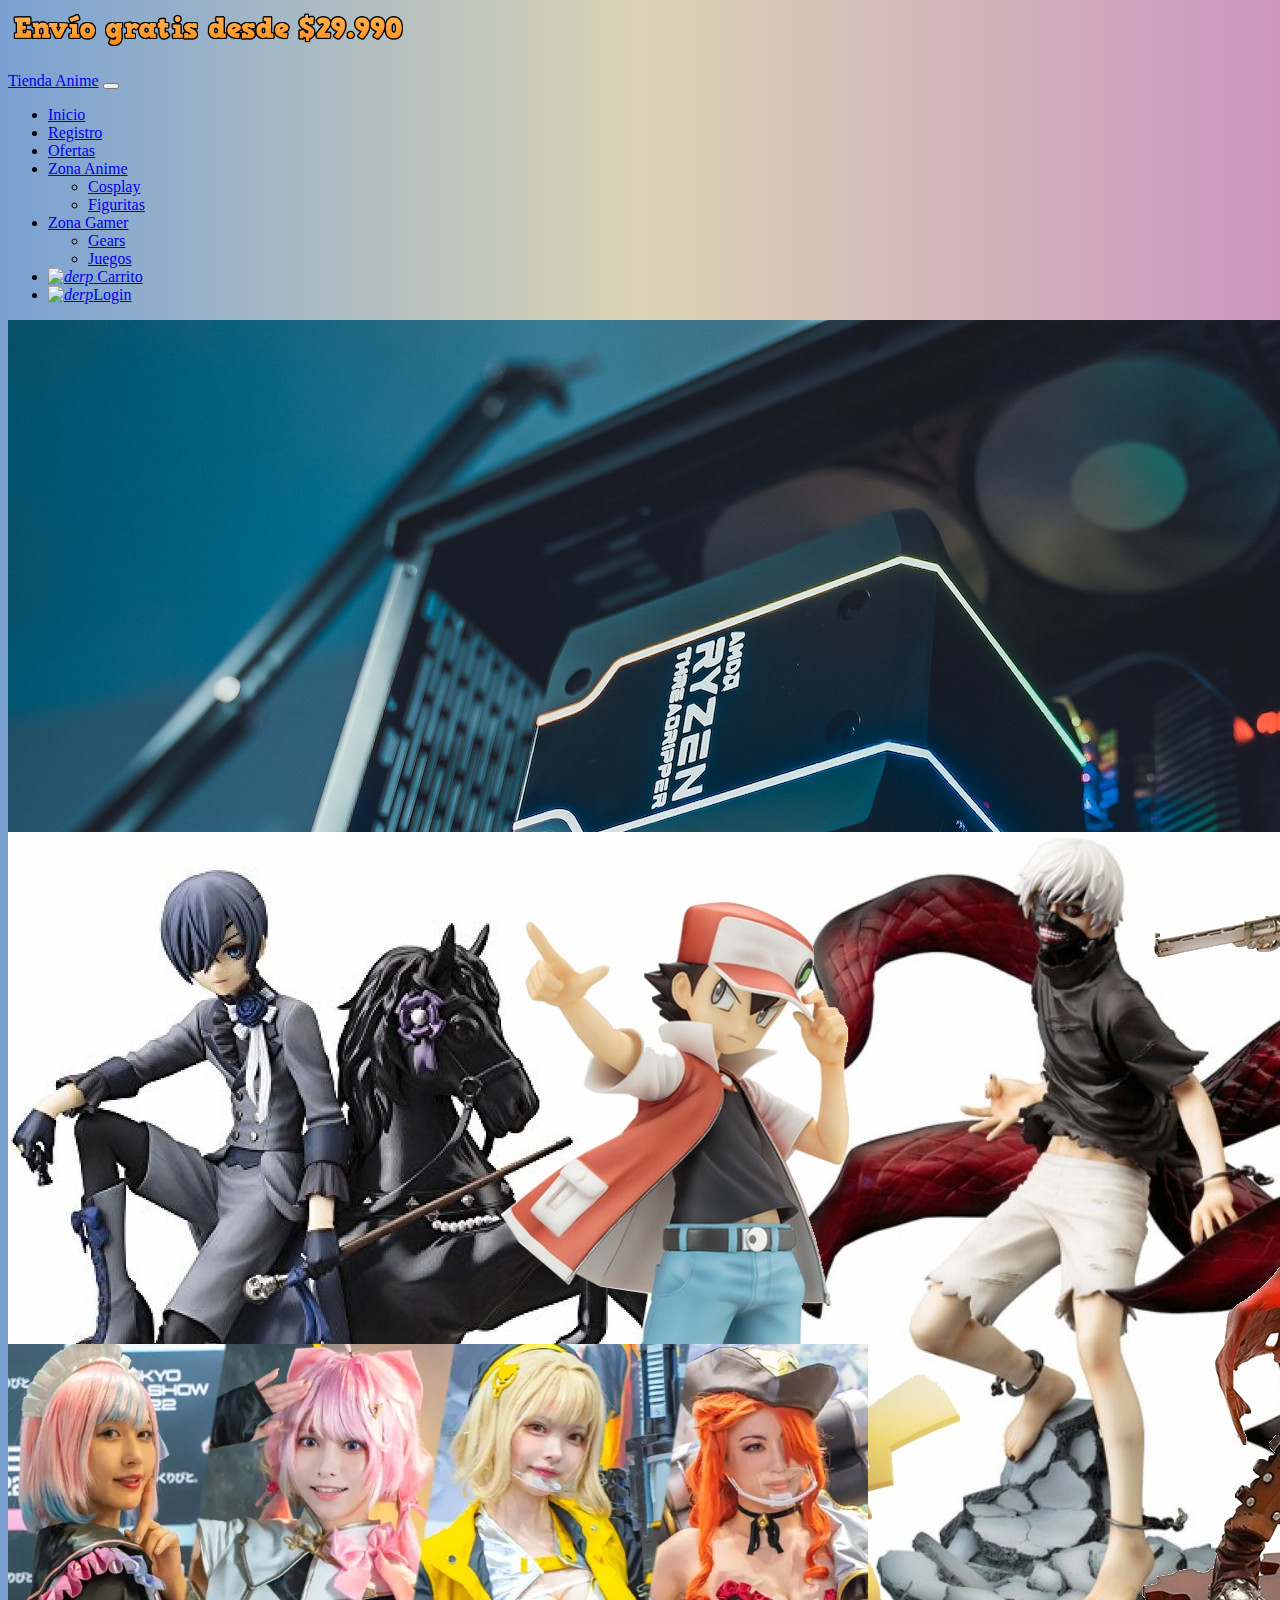
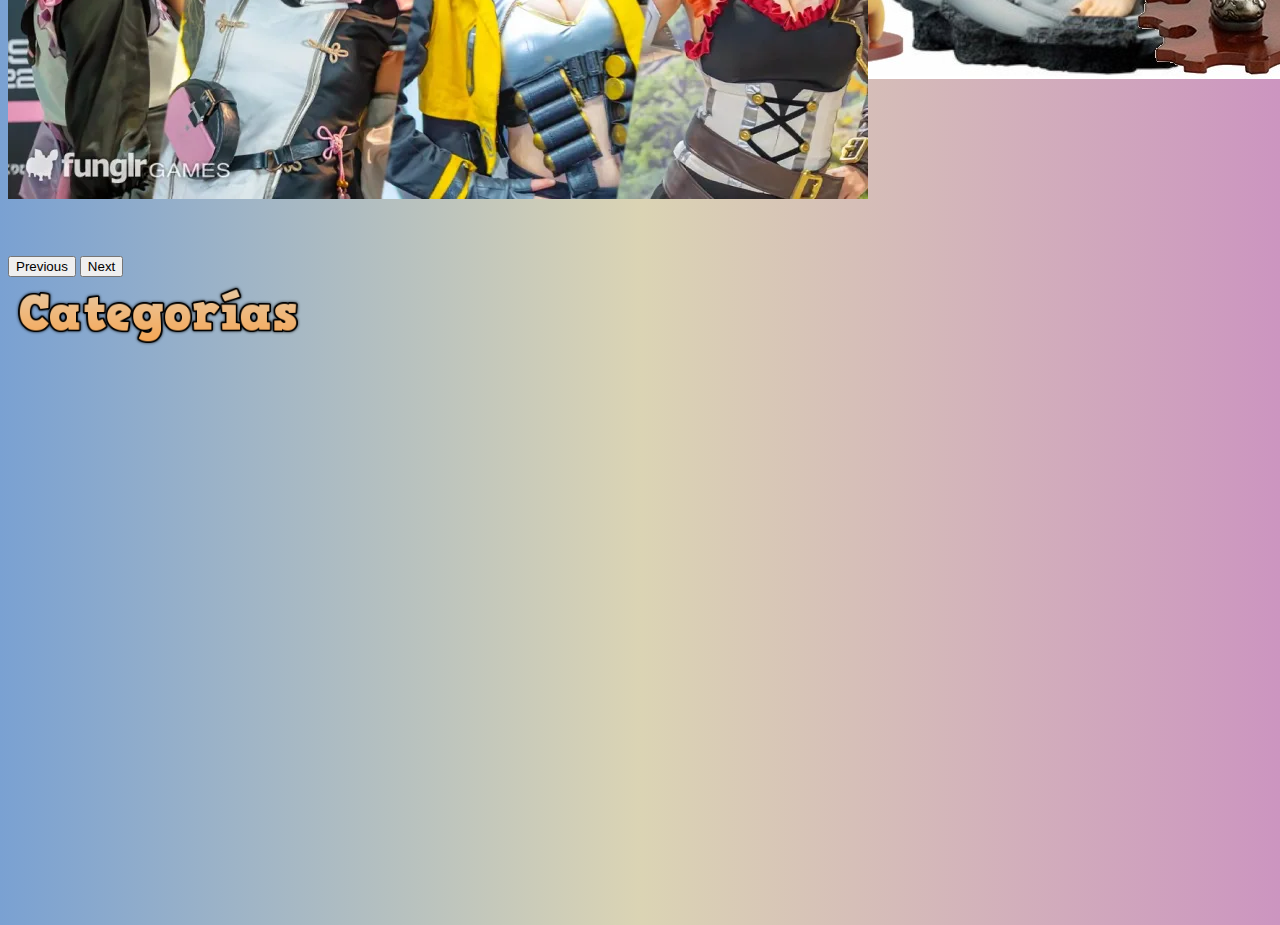
==== index.html @ 154773ab "agregado banner negro arreglado carrusel y agregado titulo categoria y rows" ====
<!DOCTYPE html>
<html lang="en">
<head>
    <meta charset="UTF-8">
    <meta http-equiv="X-UA-Compatible" content="IE=edge">
    <meta name="viewport" content="width=device-width, initial-scale=1.0">
    <link rel="stylesheet" href="css/style.css">
    <link href="https://cdn.jsdelivr.net/npm/bootstrap@5.3.0-alpha1/dist/css/bootstrap.min.css" rel="stylesheet" integrity="sha384-GLhlTQ8iRABdZLl6O3oVMWSktQOp6b7In1Zl3/Jr59b6EGGoI1aFkw7cmDA6j6gD" crossorigin="anonymous">
    <title>Tienda Anime</title>
</head>
<body>
    <!--Nav1-->
  <div class="container-fluid">

    <!--Barra negra promo-->
    <div class="row ">
      <div class="contenedor-barra-negra h-auto d-inline-block ps-0 pe-0 bg-dark">
        <div class="col text-center">
          <img class="imagenbarra-negra pt-2 img-fluid" src="img/bannernegro.png" alt="promocion" width="400">
        </div>
      </div>
    </div>



    <!--Barra de navegacion-->
    <div class="row">
      <nav class="navbar navbar-expand-md bg-light-subtle opacity-75">
        <div class="container-fluid">
          <a class="navbar-brand pt-md-1" href="#">Tienda Anime</a>
          <button class="navbar-toggler" type="button" data-bs-toggle="collapse" data-bs-target="#navbarSupportedContent" aria-controls="navbarSupportedContent" aria-expanded="false" aria-label="Toggle navigation">
            <span class="navbar-toggler-icon"></span>
          </button>
          <div class="iconosbarra collapse navbar-collapse text-sm-center justify-content-sm-end" id="navbarSupportedContent">
            <ul class="navbar-nav m-md mb-md-0">
              <li class="nav-item pt-md-2">
                <a class="nav-link active" aria-current="page" href="#">Inicio</a>
              </li>
              <li class="nav-item pt-md-2">
                <a class="nav-link" href="#">Registro</a>
              </li>
              <li class="nav-item pt-md-2">
                <a class="nav-link" href="#">Ofertas</a>
              </li>
              <li class="nav-item dropdown pt-md-2">
                <a class="nav-link dropdown-toggle" href="#" role="button" data-bs-toggle="dropdown" aria-expanded="false">
                Zona Anime
                </a>
                <ul class="dropdown-menu pt-md-2">
                  <li><a class="dropdown-item" href="#">Cosplay</a></li>
                  <li><a class="dropdown-item" href="#">Figuritas</a></li>
                </ul>
              </li>  
              <li class="nav-item dropdown pt-md-2">
                <a class="nav-link dropdown-toggle" href="#" role="button" data-bs-toggle="dropdown" aria-expanded="false">
                Zona Gamer
                </a>
                <ul class="dropdown-menu">
                  <li><a class="dropdown-item" href="#">Gears</a></li>
                  <li><a class="dropdown-item" href="#">Juegos</a></li>
                </ul>               
              </li>             
              <li class="nav-item icono-carrito pt-md-2">
                <a class="nav-link" href="#">
                  <i class="bi bi-bag"><img class="mb-1 me-lg-6" src="img/bag.svg" alt="derp"></i>
                  Carrito</a>
              </li>
              <li class="nav-item icono-login pt-md-2">
                <a class="nav-link" href="#"><i class="bi bi-bag"><img class="mb-1 me-3" src="img/person-fill-gear.svg" alt="derp"></i>Login</a>
              </li>
            </ul>
          </div>
        </div>
     </nav>
    </div>
    <!--Fin barra de navegacion-->

    <!--Inicio carrusel-->


    <div class="contenedor-carrusel row ">
      <div id="carouselExampleAutoplaying" class="carousel slide ps-0 pe-0 ps-md-5 pe-md-5" data-bs-ride="carousel">
        <div class="carousel-inner">
          <div class="carousel-item active">
            <img src="img/carrusel1.jpg" class="d-block w-100" alt="...">
          </div>
          <div class="carousel-item">
            <img src="img/carrusel2.jpg" class="d-block w-100" alt="...">
          </div>
          <div class="carousel-item">
            <img src="img/carrusel3.webp" class="d-block w-100" alt="...">
          </div>
        </div>
        <button class="carousel-control-prev" type="button" data-bs-target="#carouselExampleAutoplaying" data-bs-slide="prev">
          <span class="carousel-control-prev-icon" aria-hidden="true"></span>
          <span class="visually-hidden">Previous</span>
        </button>
        <button class="carousel-control-next" type="button" data-bs-target="#carouselExampleAutoplaying" data-bs-slide="next">
          <span class="carousel-control-next-icon" aria-hidden="true"></span>
          <span class="visually-hidden">Next</span>
        </button>
      </div>
    </div>
    <!--Fin carrusel-->

    <!--Inicio seccion categorias-->

    <div class="row">
      <div class="contenedor-titulo h-auto d-inline-block ">
        <div class="col text-center">
          <img class="img-fluid" src="img/titulo-categoria.png" alt="titulo-cat" width="300">
        </div>
      </div>
    </div> 



    <div class="row">
      <div class="contenedor-categorias">
          <div class="col-md-6">
  
          </div>

          <div class="col-md-6">
  
          </div>
      </div>
    </div>  
    <div class="row">      
      <div class="contenedor-categorias">
        <div class="col-md-6">

        </div>

        <div class="col-md-6">

        </div>
      </div>

    </div>

    <!--Fin seccion categorias-->



</div> 


    <!--Script-->
    <script src="https://cdn.jsdelivr.net/npm/@popperjs/core@2.11.6/dist/umd/popper.min.js" integrity="sha384-oBqDVmMz9ATKxIep9tiCxS/Z9fNfEXiDAYTujMAeBAsjFuCZSmKbSSUnQlmh/jp3" crossorigin="anonymous"></script>
    <script src="https://cdn.jsdelivr.net/npm/bootstrap@5.3.0-alpha1/dist/js/bootstrap.bundle.min.js" integrity="sha384-w76AqPfDkMBDXo30jS1Sgez6pr3x5MlQ1ZAGC+nuZB+EYdgRZgiwxhTBTkF7CXvN" crossorigin="anonymous"></script>
</body>
</html>
---- css/style.css ----
body{
    background: #CC95C0;  /* fallback for old browsers */
    background: -webkit-linear-gradient(to right, #7AA1D2, #DBD4B4, #CC95C0);  /* Chrome 10-25, Safari 5.1-6 */
    background: linear-gradient(to right, #7AA1D2, #DBD4B4, #CC95C0); /* W3C, IE 10+/ Edge, Firefox 16+, Chrome 26+, Opera 12+, Safari 7+ */

}

#carouselExampleAutoplaying .carousel-item{
    object-fit: cover;
    object-position: center;
    height: 40vw;
}

.contenedor-barra-negra{
    height: 5vw;
}

.contenedor-titulo{
    height: 10vw;
}

.contenedor-categorias{
    height: 20vw;
}
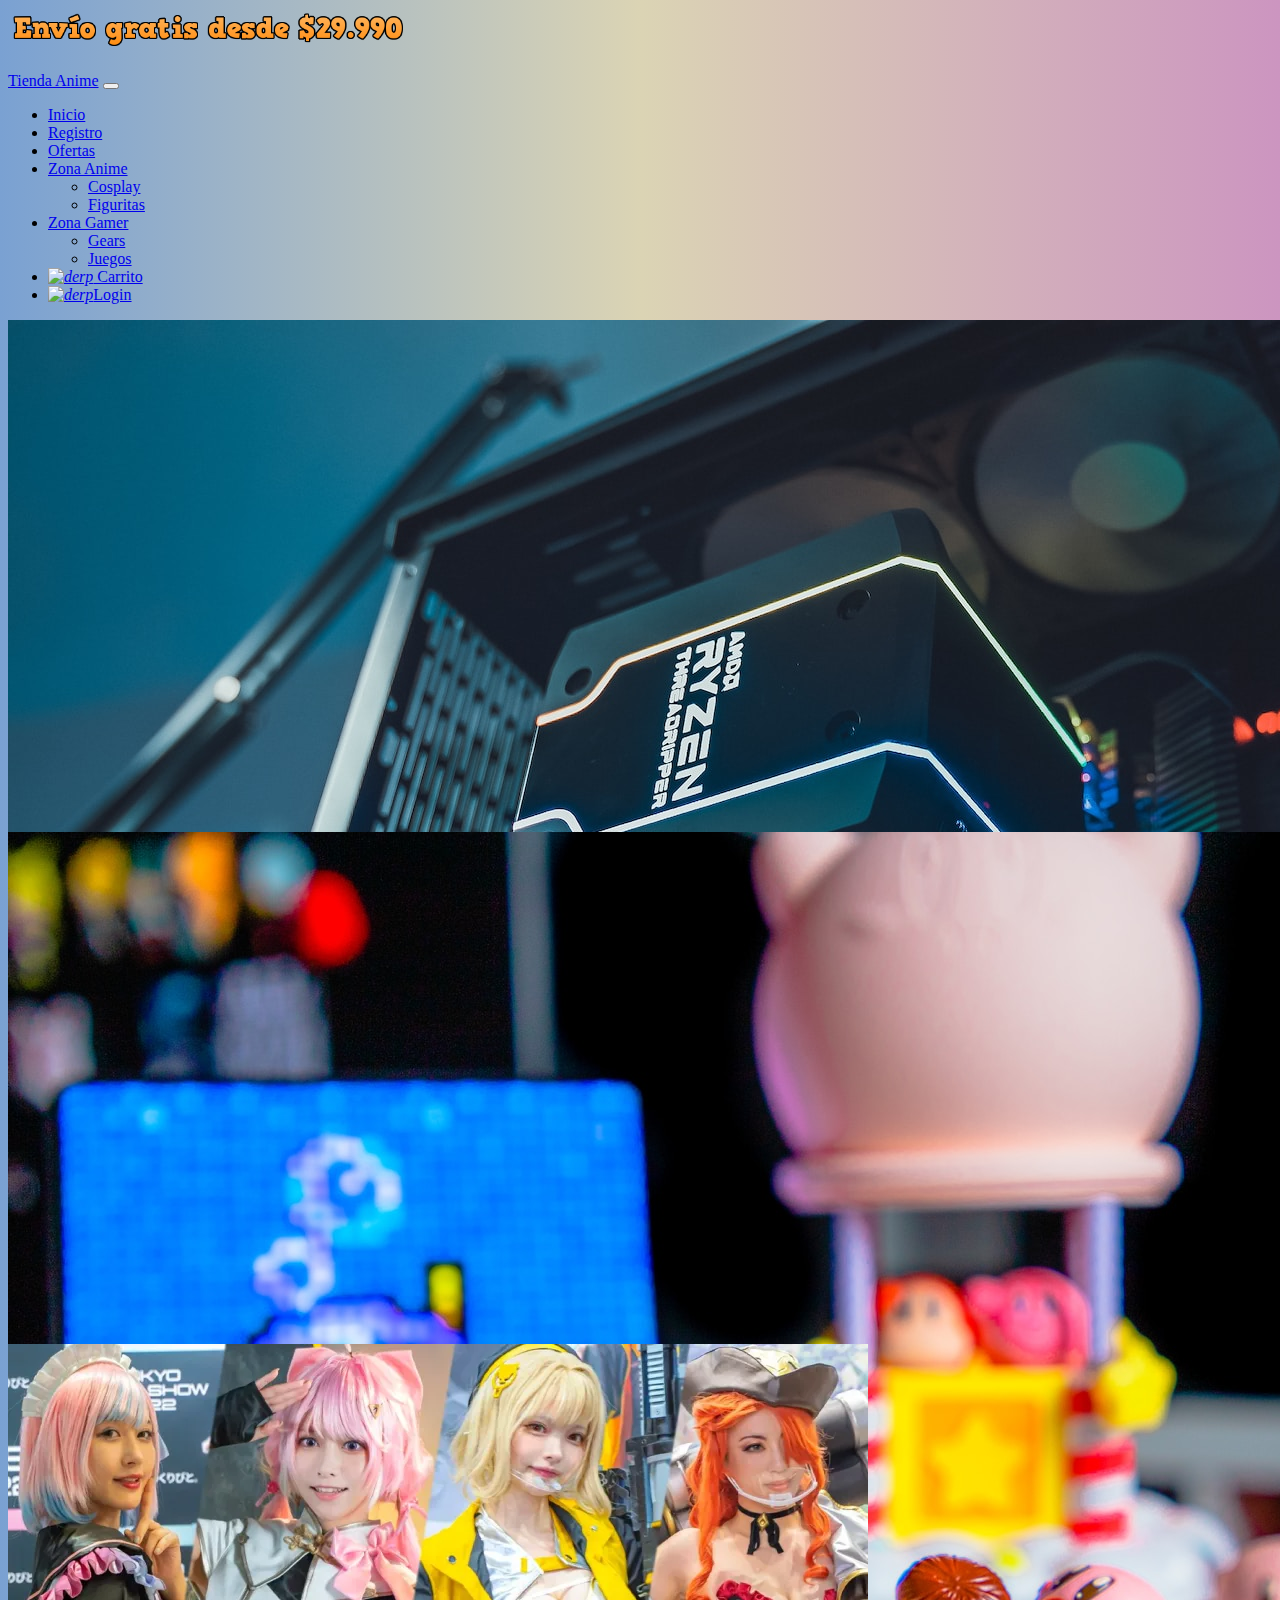
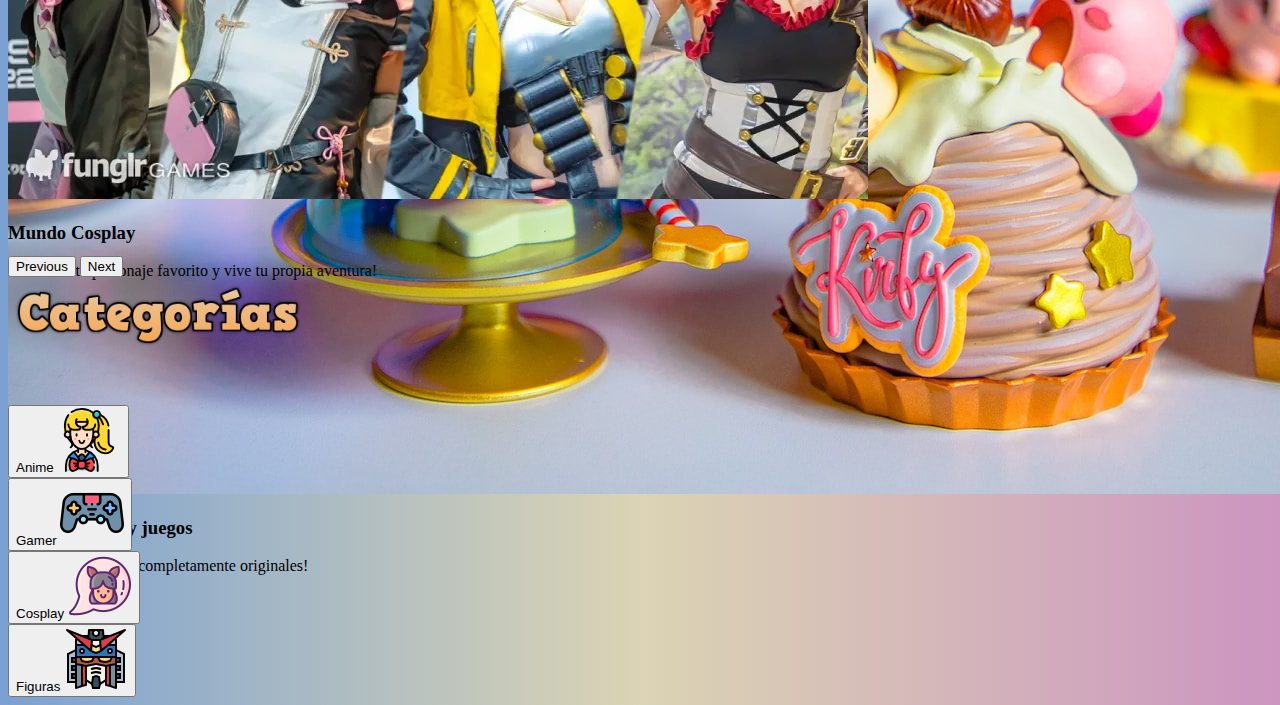
==== commit 367187eb: "agregados botones categorias" ====
--- a/index.html
+++ b/index.html
@@ -4,6 +4,9 @@
     <meta charset="UTF-8">
     <meta http-equiv="X-UA-Compatible" content="IE=edge">
     <meta name="viewport" content="width=device-width, initial-scale=1.0">
+    <link rel="preconnect" href="https://fonts.googleapis.com">
+    <link rel="preconnect" href="https://fonts.gstatic.com" crossorigin>
+    <link href="https://fonts.googleapis.com/css2?family=Exo+2:wght@600&family=Fasthand&display=swap" rel="stylesheet">
     <link rel="stylesheet" href="css/style.css">
     <link href="https://cdn.jsdelivr.net/npm/bootstrap@5.3.0-alpha1/dist/css/bootstrap.min.css" rel="stylesheet" integrity="sha384-GLhlTQ8iRABdZLl6O3oVMWSktQOp6b7In1Zl3/Jr59b6EGGoI1aFkw7cmDA6j6gD" crossorigin="anonymous">
     <title>Tienda Anime</title>
@@ -83,12 +86,24 @@
         <div class="carousel-inner">
           <div class="carousel-item active">
             <img src="img/carrusel1.jpg" class="d-block w-100" alt="...">
+            <div class="carousel-caption">
+              <h3>Gaming Gear</h3>
+              <p>Los mejores accesorios para triunfar!</p>
+            </div>
           </div>
           <div class="carousel-item">
             <img src="img/carrusel2.jpg" class="d-block w-100" alt="...">
+            <div class="carousel-caption">
+              <h3>Figuras anime y juegos</h3>
+              <p>Las mejores figuras completamente originales!</p>
+            </div>
           </div>
           <div class="carousel-item">
             <img src="img/carrusel3.webp" class="d-block w-100" alt="...">
+            <div class="carousel-caption">
+              <h3>Mundo Cosplay</h3>
+              <p>Encarna a tu personaje favorito y vive tu propia aventura!</p>
+            </div>
           </div>
         </div>
         <button class="carousel-control-prev" type="button" data-bs-target="#carouselExampleAutoplaying" data-bs-slide="prev">
@@ -115,29 +130,33 @@
 
 
 
-    <div class="row">
-      <div class="contenedor-categorias">
-          <div class="col-md-6">
-  
-          </div>
-
-          <div class="col-md-6">
-  
-          </div>
-      </div>
-    </div>  
-    <div class="row">      
-      <div class="contenedor-categorias">
-        <div class="col-md-6">
-
-        </div>
-
-        <div class="col-md-6">
-
+    <div class="row m-5">
+      <div class="col-md-6 pb-3">
+        <div class="boton-categoria ">
+          <button type="button" class="btn btn-primary btn-dark btn-lg w-100">Anime <img src="img/boton-anime.png" class="ms-5" alt=""></button>
         </div>
       </div>
+      <div class="col-md-6">
+        <div class="boton-categoria">
+          <button type="button" class="btn btn-primary btn-dark btn-lg w-100">Gamer <img src="img/boton-game.png" class="ms-5" alt=""> </button>
+        </div>  
+      </div> 
+    </div> 
 
-    </div>
+
+
+    <div class="row m-5">
+      <div class="col-md-6 pb-3">
+        <div class="boton-categoria">
+          <button type="button" class="btn btn-primary btn-dark btn-lg w-100">Cosplay <img src="img/boton-cosplay.png" class="ms-5" alt=""></button>
+        </div>
+      </div>
+      <div class="col-md-6">
+        <div class="boton-categoria">
+          <button type="button" class="btn btn-primary btn-dark btn-lg w-100">Figuras <img src="img/boton-figura.png" class="ms-5" alt=""> </button>
+        </div>  
+      </div> 
+    </div> 
 
     <!--Fin seccion categorias-->
 
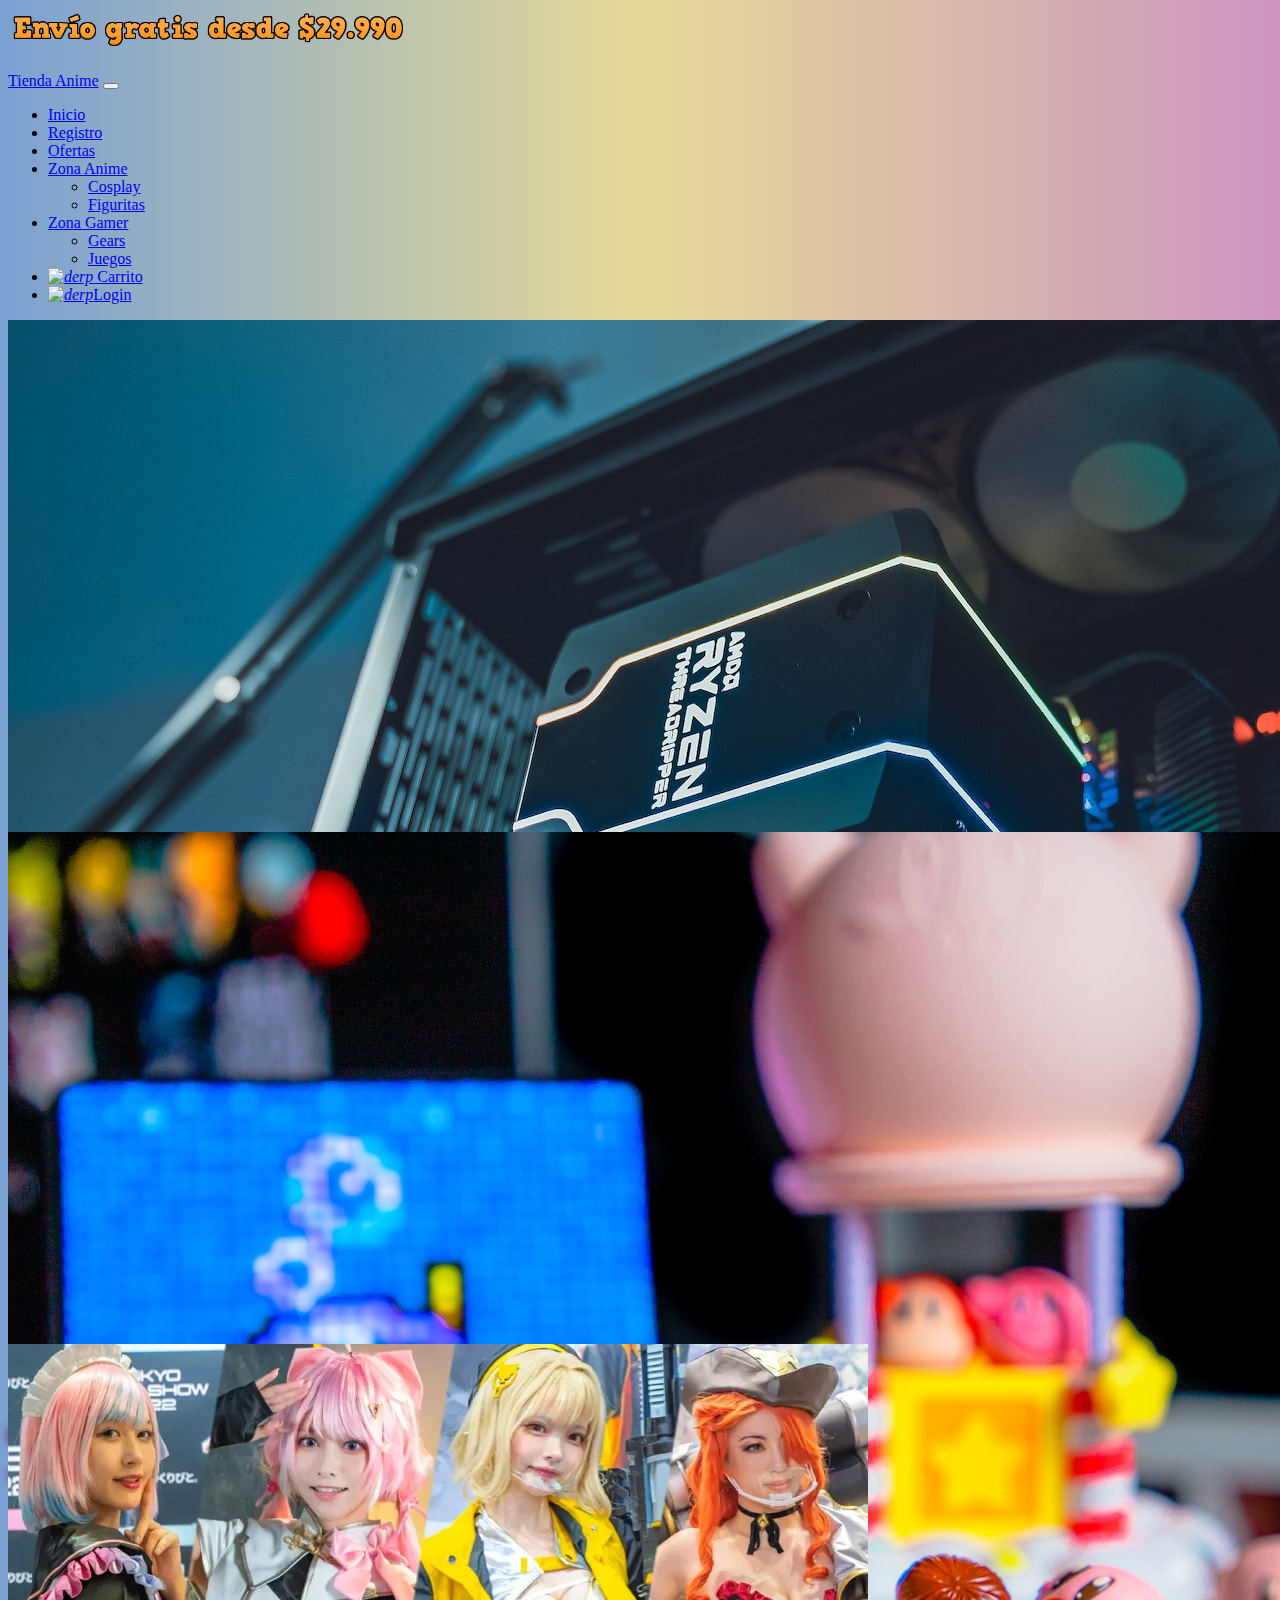
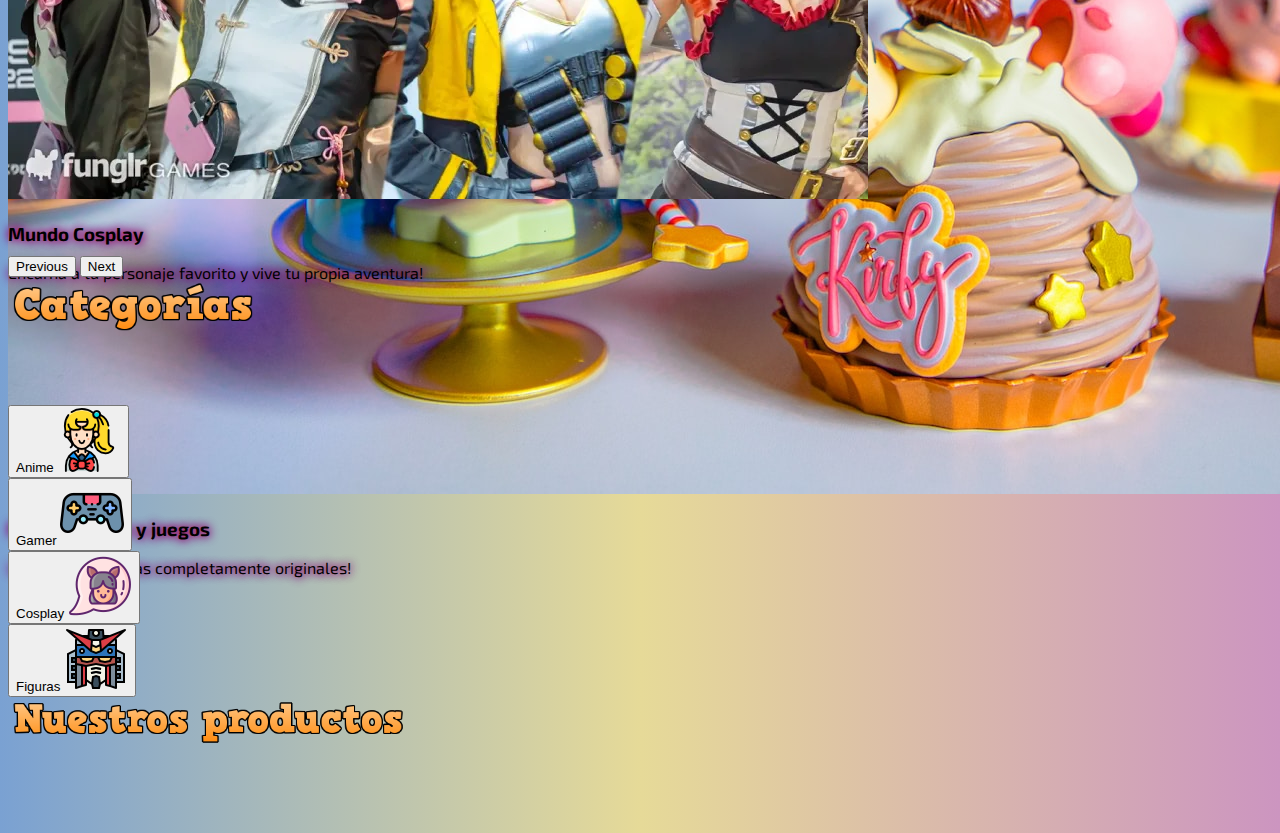
==== commit 581c7ffb: "terminado botones categoria iniciado productos" ====
--- a/index.html
+++ b/index.html
@@ -120,17 +120,17 @@
 
     <!--Inicio seccion categorias-->
 
-    <div class="row">
+    <div class="row mt-5">
       <div class="contenedor-titulo h-auto d-inline-block ">
         <div class="col text-center">
-          <img class="img-fluid" src="img/titulo-categoria.png" alt="titulo-cat" width="300">
+          <img class="img-fluid" src="img/titulo-categoria.png" alt="titulo-cat" width="250">
         </div>
       </div>
     </div> 
 
 
 
-    <div class="row m-5">
+    <div class="row m-5 mt-3">
       <div class="col-md-6 pb-3">
         <div class="boton-categoria ">
           <button type="button" class="btn btn-primary btn-dark btn-lg w-100">Anime <img src="img/boton-anime.png" class="ms-5" alt=""></button>
@@ -160,9 +160,29 @@
 
     <!--Fin seccion categorias-->
 
+    <!--Inicio sección productos-->
+
+    <div class="row mt-3">
+      <div class="contenedor-titulo h-auto d-inline-block ">
+        <div class="col text-center">
+          <img class="img-fluid" src="img/titulo-productos.png" alt="titulo-cat" width="400">
+        </div>
+      </div>
+    </div> 
+
+
+
+
+
+
+
+
+
+
 
 
 </div> 
+<!--Fin container body-->
 
 
     <!--Script-->
--- a/css/style.css
+++ b/css/style.css
@@ -1,7 +1,7 @@
 body{
     background: #CC95C0;  /* fallback for old browsers */
     background: -webkit-linear-gradient(to right, #7AA1D2, #DBD4B4, #CC95C0);  /* Chrome 10-25, Safari 5.1-6 */
-    background: linear-gradient(to right, #7AA1D2, #DBD4B4, #CC95C0); /* W3C, IE 10+/ Edge, Firefox 16+, Chrome 26+, Opera 12+, Safari 7+ */
+    background: linear-gradient(to right, #7AA1D2, #e6da98, #CC95C0); /* W3C, IE 10+/ Edge, Firefox 16+, Chrome 26+, Opera 12+, Safari 7+ */
 
 }
 
@@ -21,4 +21,12 @@
 
 .contenedor-categorias{
     height: 20vw;
-}+}
+
+.navbar{
+    z-index: 1;
+}
+.carousel-caption{
+    font-family: 'Exo 2', sans-serif;
+    text-shadow: 0 0 10px #FF0000, 0 0 10px #0000FF;
+}
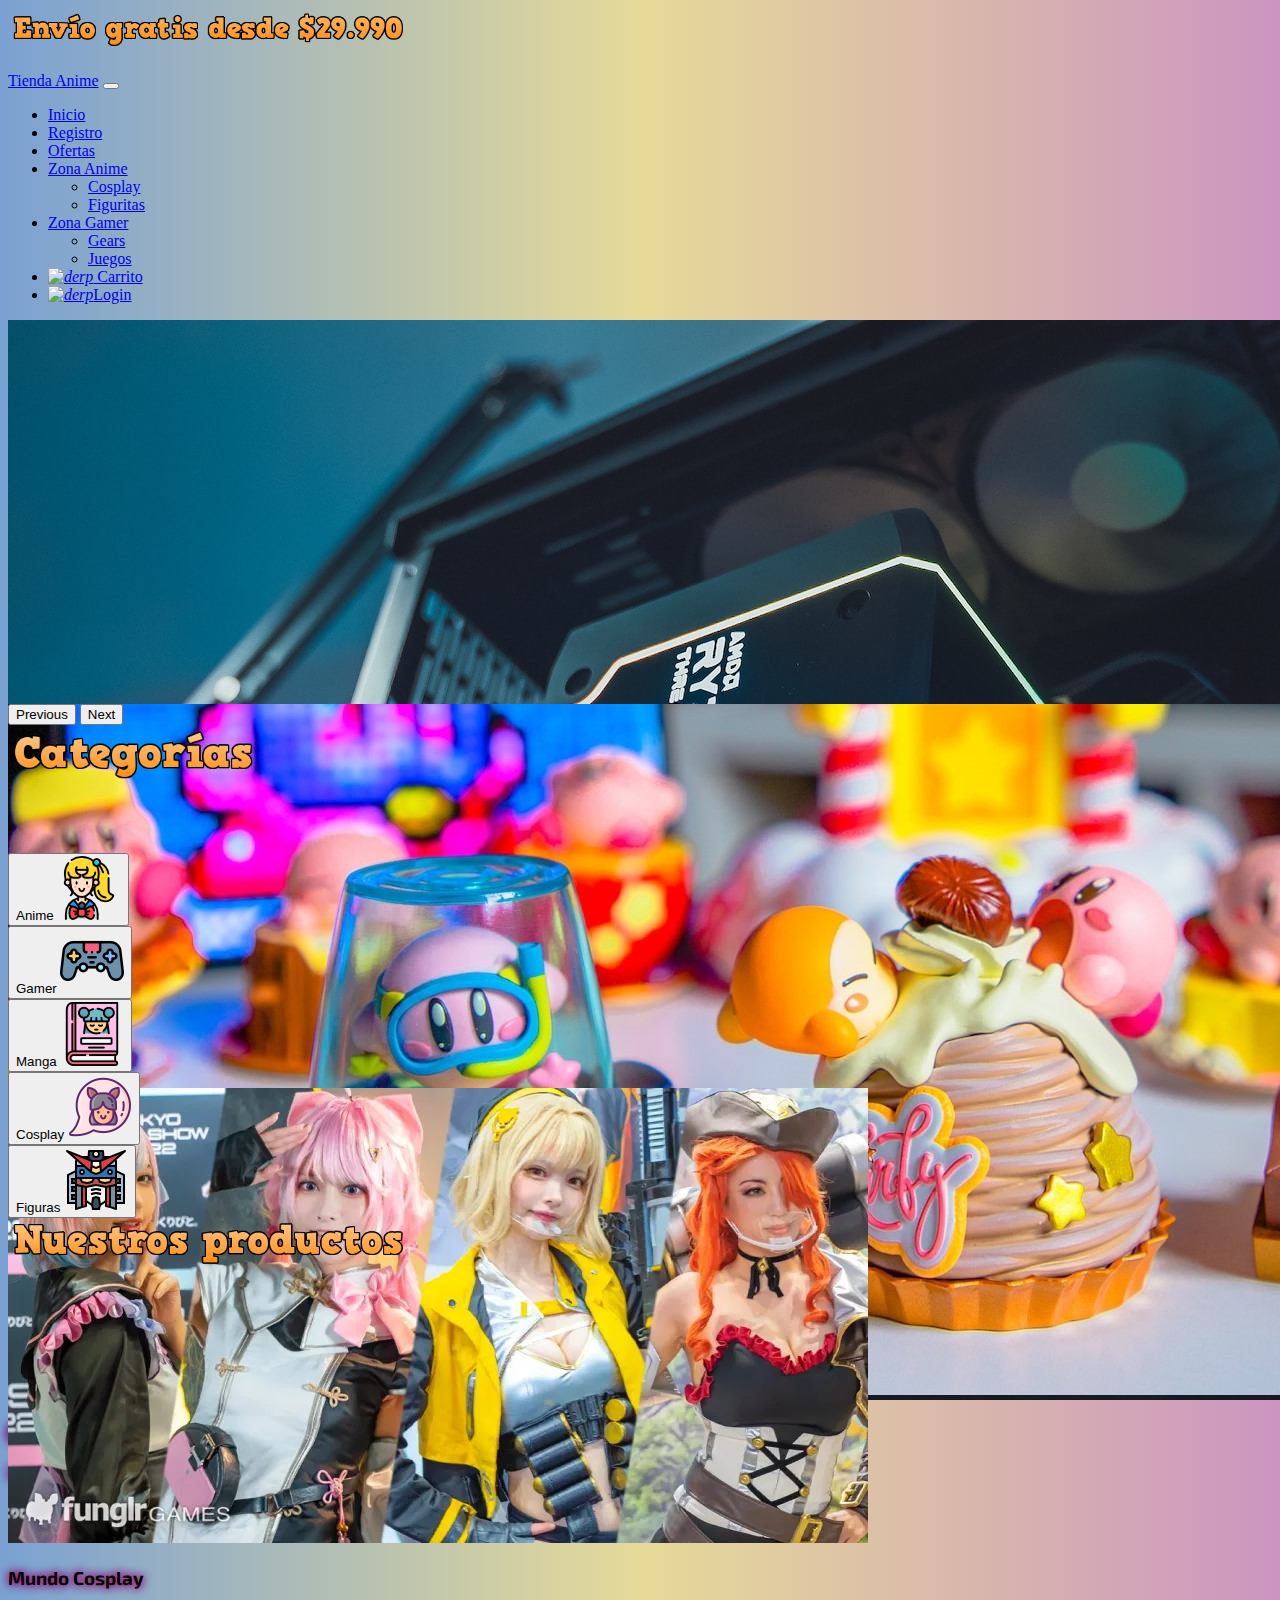
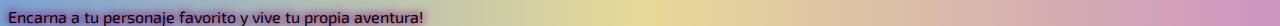
==== commit 9d691427: "altura de carrusel y agregado nuevo boton manga" ====
--- a/index.html
+++ b/index.html
@@ -14,6 +14,28 @@
 <body>
     <!--Nav1-->
   <div class="container-fluid">
+    <div class="background">
+      <span></span>
+      <span></span>
+      <span></span>
+      <span></span>
+      <span></span>
+      <span></span>
+      <span></span>
+      <span></span>
+      <span></span>
+      <span></span>
+      <span></span>
+      <span></span>
+      <span></span>
+      <span></span>
+      <span></span>
+      <span></span>
+      <span></span>
+      <span></span>
+      <span></span>
+      <span></span>
+   </div>
 
     <!--Barra negra promo-->
     <div class="row ">
@@ -82,7 +104,7 @@
 
 
     <div class="contenedor-carrusel row ">
-      <div id="carouselExampleAutoplaying" class="carousel slide ps-0 pe-0 ps-md-5 pe-md-5" data-bs-ride="carousel">
+      <div id="carouselExampleAutoplaying" class="carousel slide ps-0 pe-0" data-bs-ride="carousel">
         <div class="carousel-inner">
           <div class="carousel-item active">
             <img src="img/carrusel1.jpg" class="d-block w-100" alt="...">
@@ -131,14 +153,19 @@
 
 
     <div class="row m-5 mt-3">
-      <div class="col-md-6 pb-3">
+      <div class="col-md-4 mt-3">
         <div class="boton-categoria ">
           <button type="button" class="btn btn-primary btn-dark btn-lg w-100">Anime <img src="img/boton-anime.png" class="ms-5" alt=""></button>
         </div>
       </div>
-      <div class="col-md-6">
+      <div class="col-md-4 mt-3">
         <div class="boton-categoria">
           <button type="button" class="btn btn-primary btn-dark btn-lg w-100">Gamer <img src="img/boton-game.png" class="ms-5" alt=""> </button>
+        </div>  
+      </div> 
+      <div class="col-md-4 mt-3">
+        <div class="boton-categoria">
+          <button type="button" class="btn btn-primary btn-dark btn-lg w-100">Manga <img src="img/boton-manga.png" class="ms-5" alt=""> </button>
         </div>  
       </div> 
     </div> 
--- a/css/style.css
+++ b/css/style.css
@@ -8,9 +8,11 @@
 #carouselExampleAutoplaying .carousel-item{
     object-fit: cover;
     object-position: center;
-    height: 40vw;
+    height: 30vw;
 }
-
+.carousel-inner{
+    height: 30vw;
+}
 .contenedor-barra-negra{
     height: 5vw;
 }
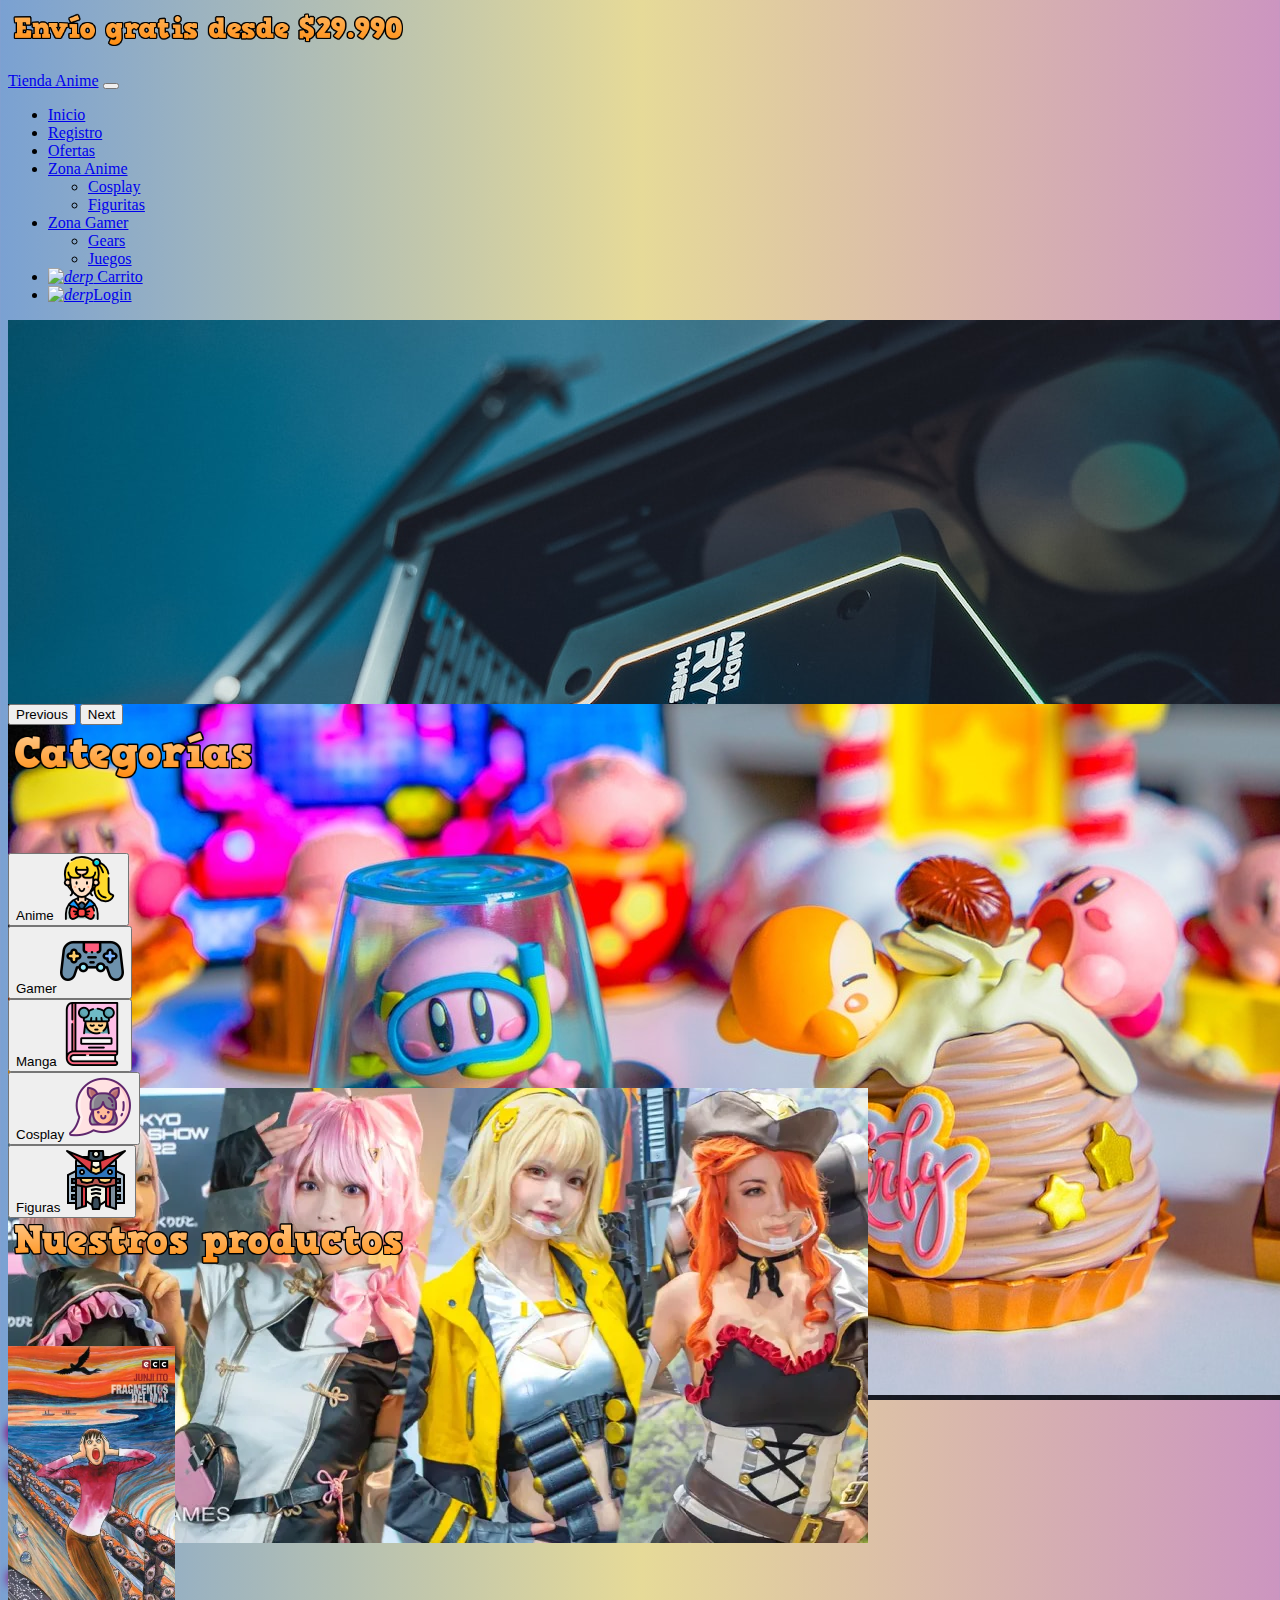
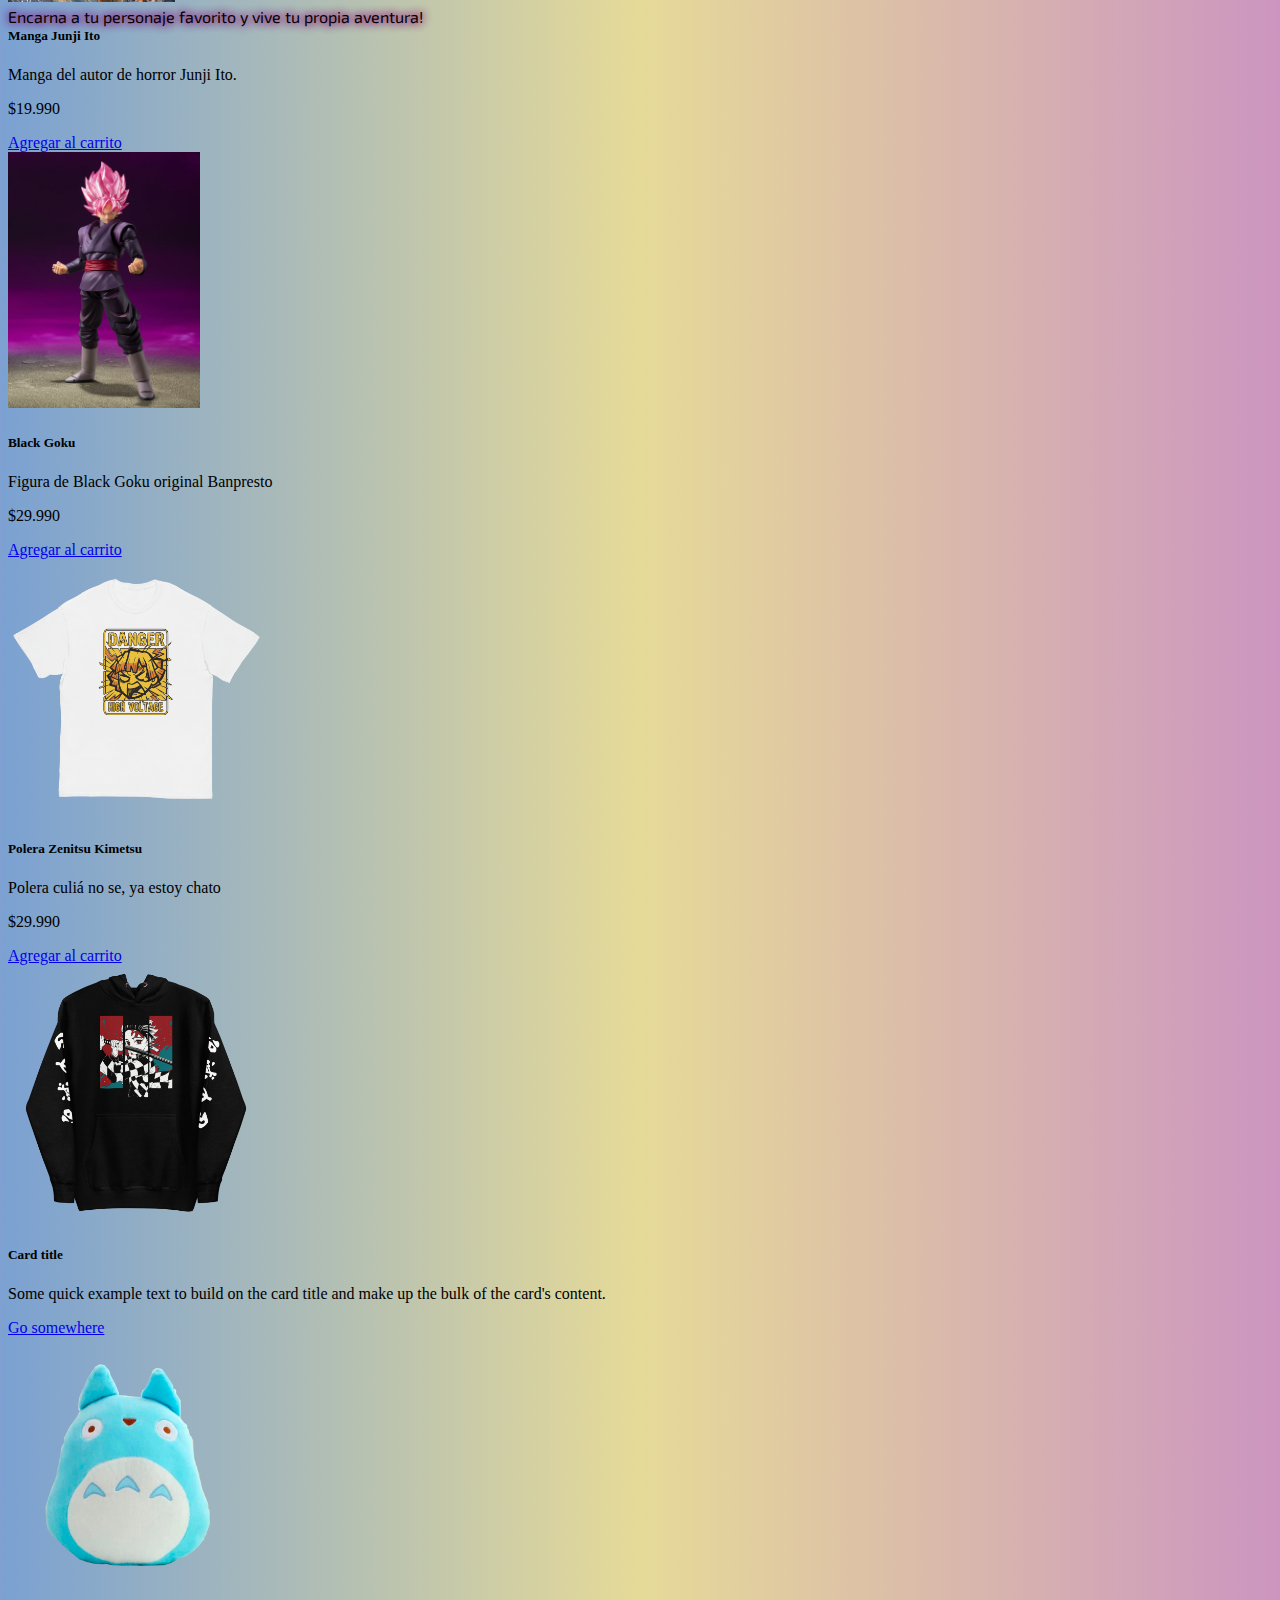
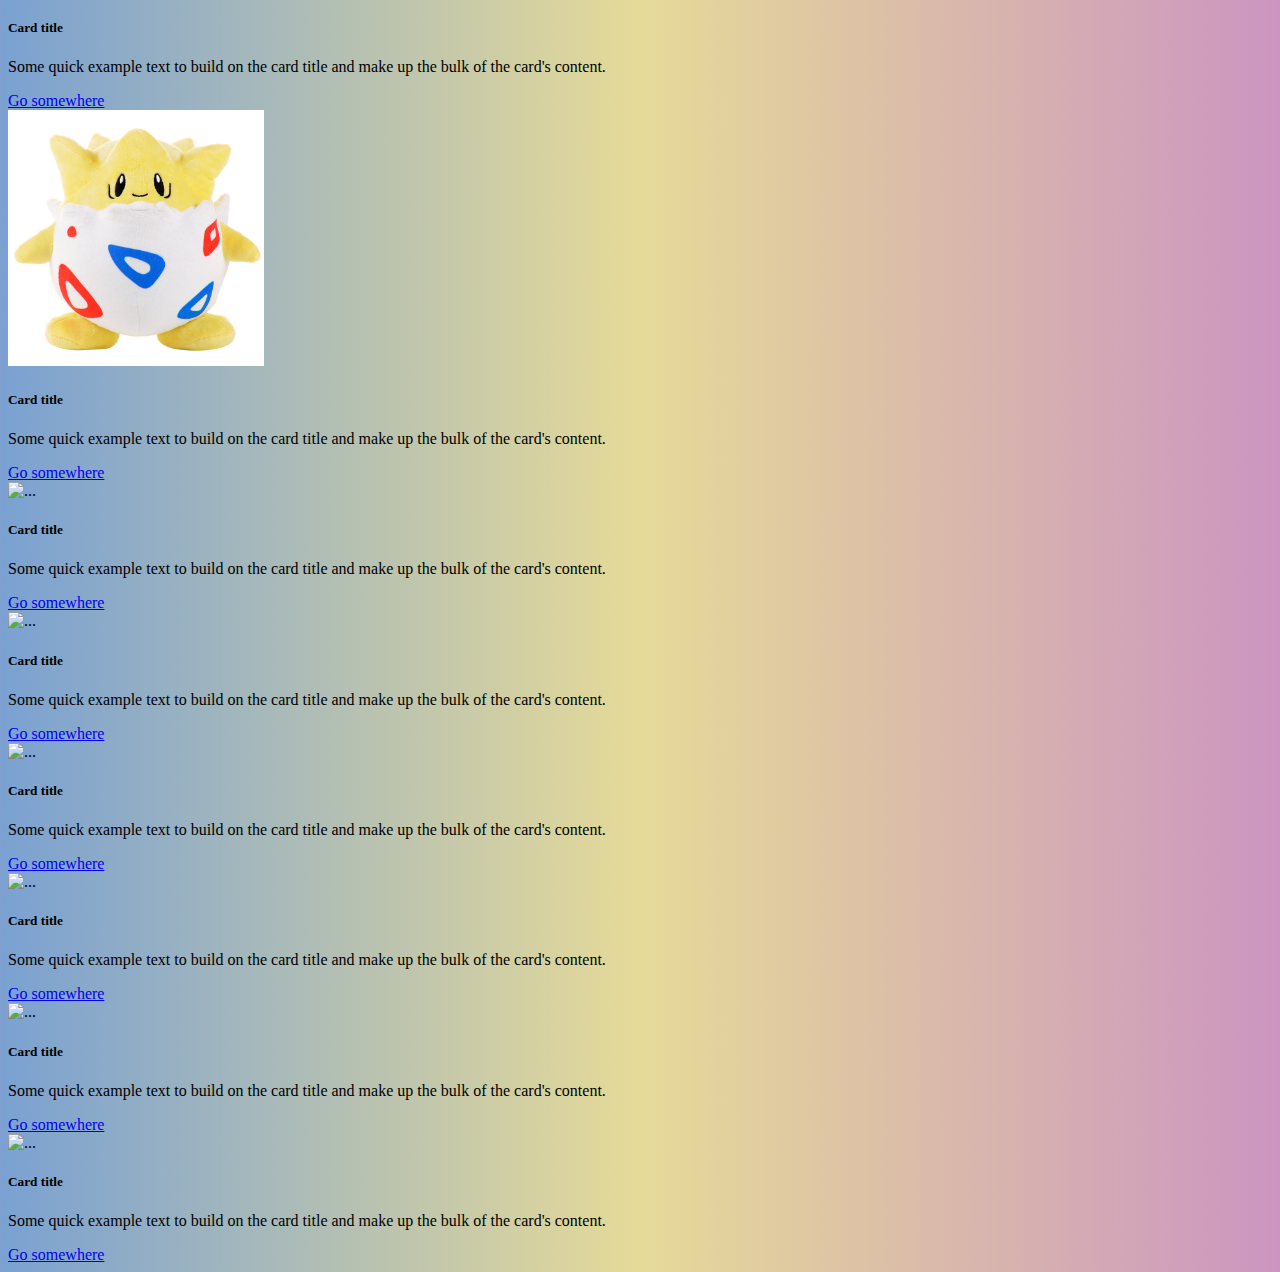
==== commit 7c855909: "agregador productos falta por asegurar cards tamaño altura fija" ====
--- a/index.html
+++ b/index.html
@@ -14,28 +14,6 @@
 <body>
     <!--Nav1-->
   <div class="container-fluid">
-    <div class="background">
-      <span></span>
-      <span></span>
-      <span></span>
-      <span></span>
-      <span></span>
-      <span></span>
-      <span></span>
-      <span></span>
-      <span></span>
-      <span></span>
-      <span></span>
-      <span></span>
-      <span></span>
-      <span></span>
-      <span></span>
-      <span></span>
-      <span></span>
-      <span></span>
-      <span></span>
-      <span></span>
-   </div>
 
     <!--Barra negra promo-->
     <div class="row ">
@@ -175,7 +153,7 @@
     <div class="row m-5">
       <div class="col-md-6 pb-3">
         <div class="boton-categoria">
-          <button type="button" class="btn btn-primary btn-dark btn-lg w-100">Cosplay <img src="img/boton-cosplay.png" class="ms-5" alt=""></button>
+          <button type="button" class="btn btn-primary btn-dark btn-lg w-100">Cosplay <img class="img-btn" src="img/boton-cosplay.png" class="ms-5" alt=""></button>
         </div>
       </div>
       <div class="col-md-6">
@@ -198,6 +176,135 @@
     </div> 
 
 
+    <div class="contenedor-productos mt-2">
+      <div class="row justify-content-center ">
+        <div class="col-8 col-sm-5 col-md-4 col-lg-2 mt-3 mb-3 ">
+          <div class="card" >
+            <div class="card-body ">
+              <img src="/img/card-manga-1.webp" class="card-img-top " alt="img-card">
+              <h5 class="card-title pt-3">Manga Junji Ito</h5>
+              <p class="card-text">Manga del autor de horror Junji Ito.</p>
+              <p class="card-text fw-bolder">$19.990</p>
+              <a href="#" class="btn btn-primary btn-dark">Agregar al carrito</a>
+            </div>
+          </div>
+        </div>
+        <div class="col-8 col-sm-5 col-md-4 col-lg-2 mt-3 mb-3">
+          <div class="card " >
+            <div class="card-body">
+              <img src="/img/card-manga-2.webp" class="card-img-top img-fluid " alt="...">
+              <h5 class="card-title pt-3">Black Goku</h5>
+              <p class="card-text">Figura de Black Goku original Banpresto</p>
+              <p class="card-text fw-bolder">$29.990</p>
+              <a href="#" class="btn btn-primary btn-dark">Agregar al carrito</a>
+            </div>
+          </div>
+        </div>
+        <div class="col-8 col-sm-5 col-md-4 col-lg-2 mt-3 mb-3">
+          <div class="card " >
+            <div class="card-body">
+              <img src="/img/card-anime-1.png" class="card-img-top img-fluid " alt="...">
+              <h5 class="card-title pt-3 ">Polera Zenitsu Kimetsu</h5>
+              <p class="card-text">Polera culiá no se, ya estoy chato</p>
+              <p class="card-text fw-bolder">$29.990</p>
+              <a href="#" class="btn btn-primary btn-dark">Agregar al carrito</a>
+            </div>
+          </div>
+        </div>
+        <div class="col-8 col-sm-5 col-md-4 col-lg-2 mt-3 mb-3">
+          <div class="card " >
+            <div class="card-body">
+              <img src="/img/card-anime-2.png" class="card-img-top img-fluid" alt="...">
+              <h5 class="card-title pt-3">Card title</h5>
+              <p class="card-text">Some quick example text to build on the card title and make up the bulk of the card's content.</p>
+              <a href="#" class="btn btn-primary btn-dark">Go somewhere</a>
+            </div>
+          </div>
+        </div>
+        <div class="col-8 col-sm-5 col-md-4 col-lg-2 mt-3 mb-3">
+          <div class="card " >
+            <div class="card-body">
+              <img src="img/card-anime-3.png" class="card-img-top img-fluid " alt="...">
+              <h5 class="card-title pt-3">Card title</h5>
+              <p class="card-text">Some quick example text to build on the card title and make up the bulk of the card's content.</p>
+              <a href="#" class="btn btn-primary btn-dark">Go somewhere</a>
+            </div>
+          </div>
+        </div>
+        <div class="col-8 col-sm-5 col-md-4 col-lg-2 mt-3 mb-3">
+          <div class="card " >
+            <div class="card-body ">
+              <img src="img/card-anime-4.png" class="card-img-top img-fluid " alt="...">
+              <h5 class="card-title pt-3">Card title</h5>
+              <p class="card-text">Some quick example text to build on the card title and make up the bulk of the card's content.</p>
+              <a href="#" class="btn btn-primary btn-dark">Go somewhere</a>
+            </div>
+          </div>
+        </div>
+        <div class="col-8 col-sm-5 col-md-4 col-lg-2 mt-3 mb-3">
+          <div class="card " >
+            <div class="card-body">
+              <img src="..." class="card-img-top img-fluid " alt="...">
+              <h5 class="card-title pt-3">Card title</h5>
+              <p class="card-text">Some quick example text to build on the card title and make up the bulk of the card's content.</p>
+              <a href="#" class="btn btn-primary">Go somewhere</a>
+            </div>
+          </div>
+        </div>
+        <div class="col-8 col-sm-5 col-md-4 col-lg-2 mt-3 mb-3">
+          <div class="card " >
+            <div class="card-body">
+              <img src="..." class="card-img-top img-fluid " alt="...">
+              <h5 class="card-title pt-3">Card title</h5>
+              <p class="card-text">Some quick example text to build on the card title and make up the bulk of the card's content.</p>
+              <a href="#" class="btn btn-primary">Go somewhere</a>
+            </div>
+          </div>
+        </div>
+        <div class="col-8 col-sm-5 col-md-4 col-lg-2 mt-3 mb-3">
+          <div class="card " >
+            <div class="card-body">
+              <img src="..." class="card-img-top img-fluid " alt="...">
+              <h5 class="card-title pt-3">Card title</h5>
+              <p class="card-text">Some quick example text to build on the card title and make up the bulk of the card's content.</p>
+              <a href="#" class="btn btn-primary">Go somewhere</a>
+            </div>
+          </div>
+        </div>
+        <div class="col-8 col-sm-5 col-md-4 col-lg-2 mt-3 mb-3">
+          <div class="card " >
+            <div class="card-body ">
+              <img src="..." class="card-img-top img-fluid " alt="...">
+              <h5 class="card-title pt-3">Card title</h5>
+              <p class="card-text">Some quick example text to build on the card title and make up the bulk of the card's content.</p>
+              <a href="#" class="btn btn-primary">Go somewhere</a>
+            </div>
+          </div>
+        </div>
+        <div class="col-8 col-sm-5 col-md-4 col-lg-2 mt-3 mb-3">
+          <div class="card " >
+            <div class="card-body ">
+              <img src="..." class="card-img-top img-fluid " alt="...">
+              <h5 class="card-title pt-3">Card title</h5>
+              <p class="card-text">Some quick example text to build on the card title and make up the bulk of the card's content.</p>
+              <a href="#" class="btn btn-primary">Go somewhere</a>
+            </div>
+          </div>
+        </div>
+        <div class="col-8 col-sm-5 col-md-4 col-lg-2 mt-3 mb-3">
+          <div class="card " >
+            <div class="card-body ">
+              <img src="..." class="card-img-top img-fluid " alt="...">
+              <h5 class="card-title pt-3">Card title</h5>
+              <p class="card-text">Some quick example text to build on the card title and make up the bulk of the card's content.</p>
+              <a href="#" class="btn btn-primary">Go somewhere</a>
+            </div>
+          </div>
+        </div>
+      </div>
+    </div>
+
+
 
 
 
--- a/css/style.css
+++ b/css/style.css
@@ -4,7 +4,6 @@
     background: linear-gradient(to right, #7AA1D2, #e6da98, #CC95C0); /* W3C, IE 10+/ Edge, Firefox 16+, Chrome 26+, Opera 12+, Safari 7+ */
 
 }
-
 #carouselExampleAutoplaying .carousel-item{
     object-fit: cover;
     object-position: center;
@@ -16,15 +15,12 @@
 .contenedor-barra-negra{
     height: 5vw;
 }
-
 .contenedor-titulo{
     height: 10vw;
 }
-
 .contenedor-categorias{
     height: 20vw;
 }
-
 .navbar{
     z-index: 1;
 }
@@ -32,3 +28,20 @@
     font-family: 'Exo 2', sans-serif;
     text-shadow: 0 0 10px #FF0000, 0 0 10px #0000FF;
 }
+.boton-categoria button{
+    transition: .3s;
+}
+.boton-categoria button:hover{
+    transform: scale(1.05);
+}
+.card-body img{
+    object-fit: cover;
+    object-position: center;
+    height: 20vw;
+}
+.card img{
+    transition: .3s;
+}
+.card img:hover{
+    transform: scale(1.05);
+}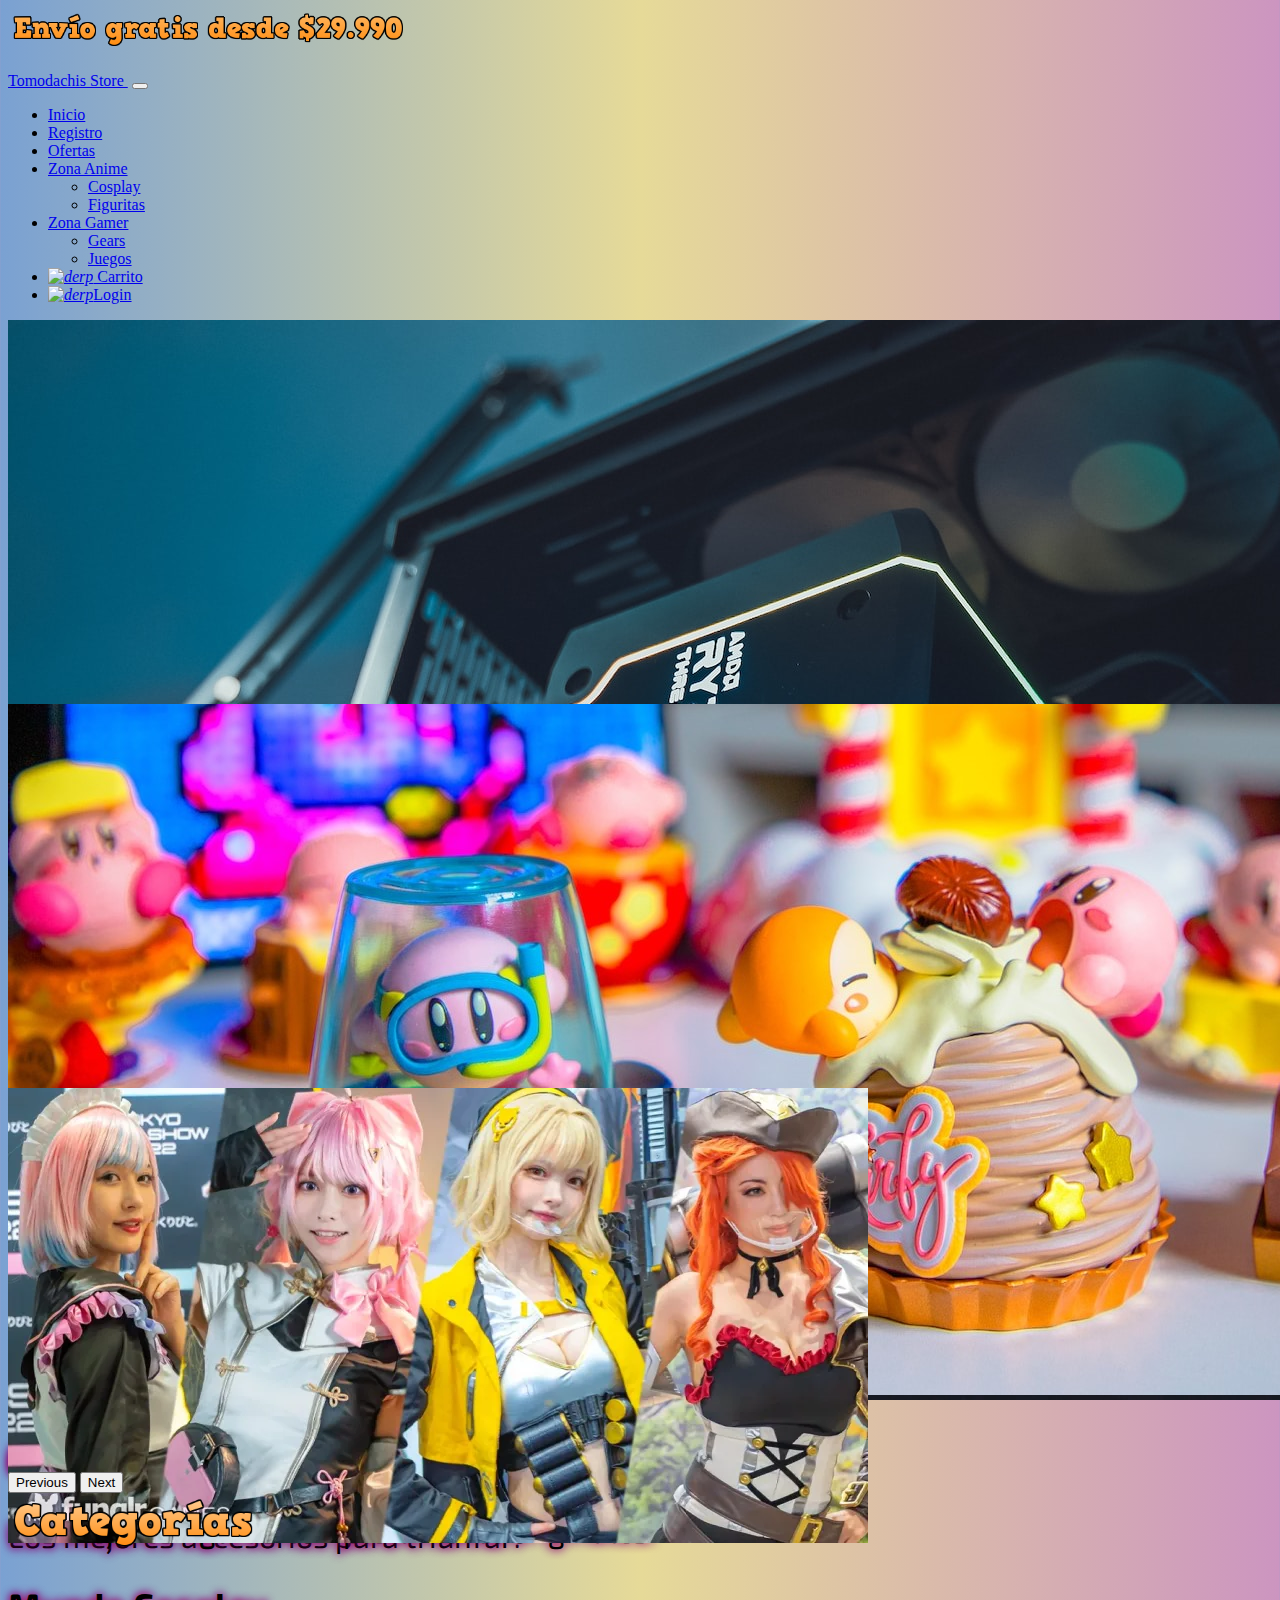
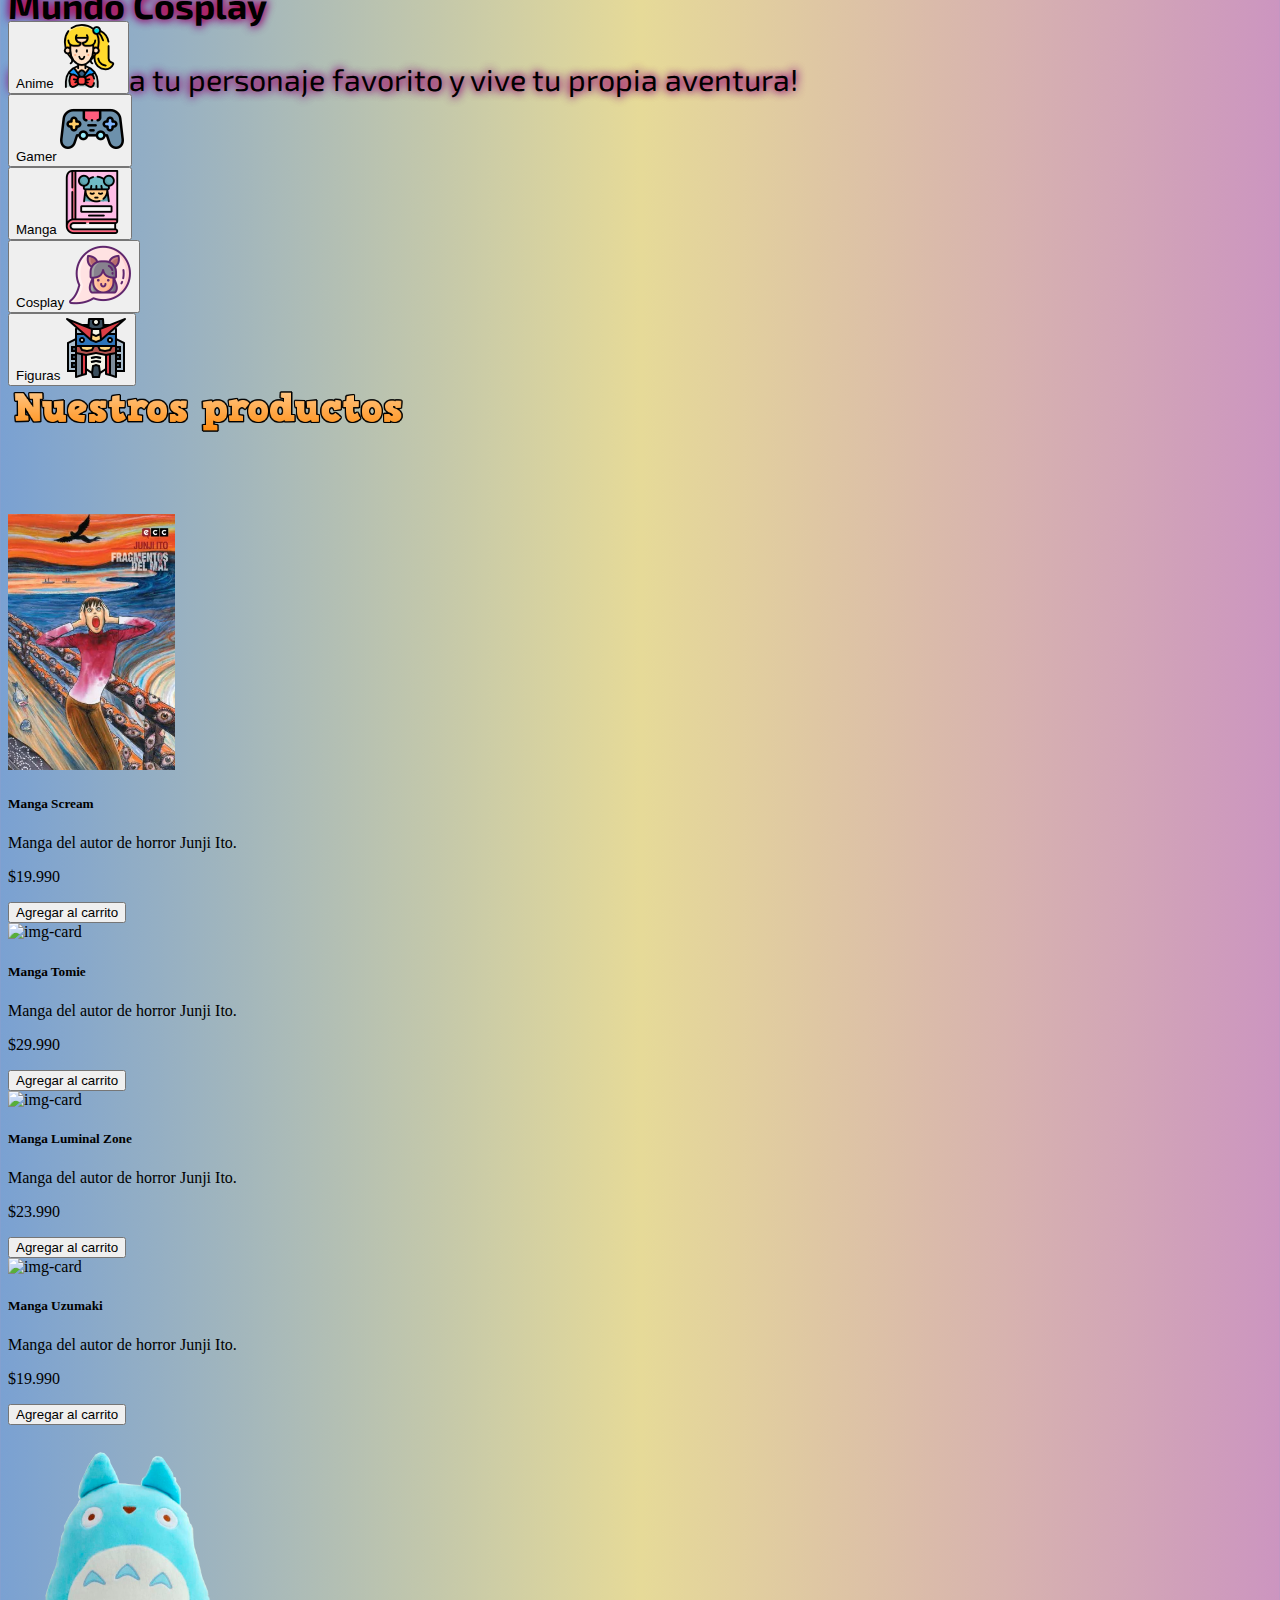
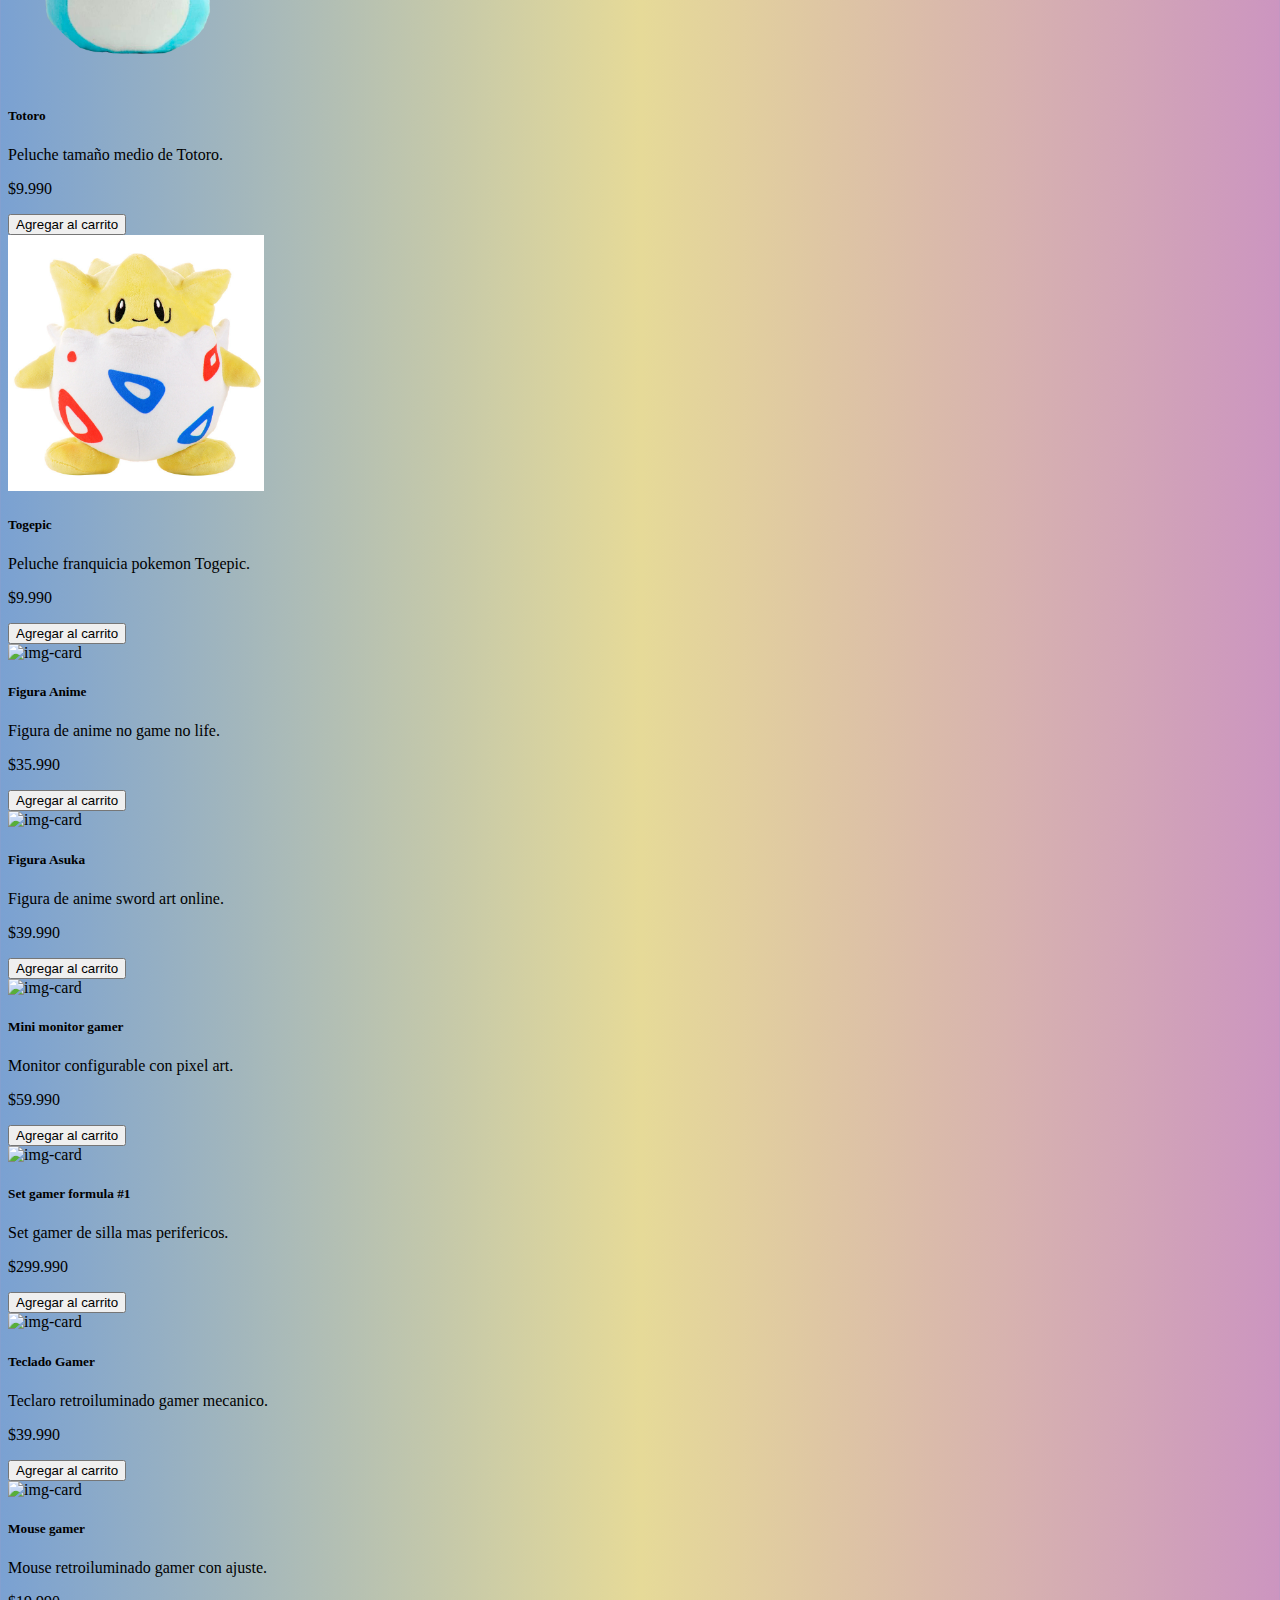
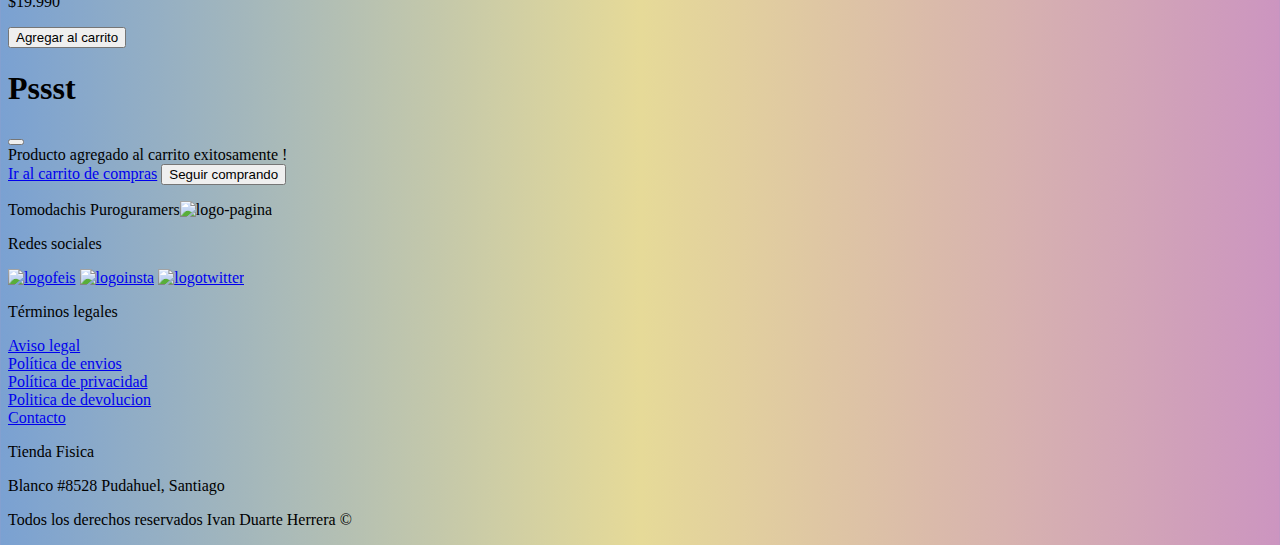
==== commit 1b85b4c3: "fixed responsivity broken" ====
--- a/index.html
+++ b/index.html
@@ -30,7 +30,8 @@
     <div class="row">
       <nav class="navbar navbar-expand-md bg-light-subtle opacity-75">
         <div class="container-fluid">
-          <a class="navbar-brand pt-md-1" href="#">Tienda Anime</a>
+          <a class="navbar-brand pt-md-1" href="#">Tomodachis Store <img src="img/logo-web.png" alt=""></a>
+          
           <button class="navbar-toggler" type="button" data-bs-toggle="collapse" data-bs-target="#navbarSupportedContent" aria-controls="navbarSupportedContent" aria-expanded="false" aria-label="Toggle navigation">
             <span class="navbar-toggler-icon"></span>
           </button>
@@ -153,12 +154,12 @@
     <div class="row m-5">
       <div class="col-md-6 pb-3">
         <div class="boton-categoria">
-          <button type="button" class="btn btn-primary btn-dark btn-lg w-100">Cosplay <img class="img-btn" src="img/boton-cosplay.png" class="ms-5" alt=""></button>
+          <button type="button" class="btn btn-primary btn-dark btn-lg w-100">Cosplay <img class="ms-5" src="img/boton-cosplay.png" alt=""></button>
         </div>
       </div>
       <div class="col-md-6">
         <div class="boton-categoria">
-          <button type="button" class="btn btn-primary btn-dark btn-lg w-100">Figuras <img src="img/boton-figura.png" class="ms-5" alt=""> </button>
+          <button type="button" class="btn btn-primary btn-dark btn-lg w-100">Figuras <img class="ms-5" src="img/boton-figura.png"  alt=""> </button>
         </div>  
       </div> 
     </div> 
@@ -175,137 +176,240 @@
       </div>
     </div> 
 
-
-    <div class="contenedor-productos mt-2">
-      <div class="row justify-content-center ">
-        <div class="col-8 col-sm-5 col-md-4 col-lg-2 mt-3 mb-3 ">
-          <div class="card" >
-            <div class="card-body ">
-              <img src="/img/card-manga-1.webp" class="card-img-top " alt="img-card">
-              <h5 class="card-title pt-3">Manga Junji Ito</h5>
-              <p class="card-text">Manga del autor de horror Junji Ito.</p>
-              <p class="card-text fw-bolder">$19.990</p>
-              <a href="#" class="btn btn-primary btn-dark">Agregar al carrito</a>
-            </div>
-          </div>
-        </div>
-        <div class="col-8 col-sm-5 col-md-4 col-lg-2 mt-3 mb-3">
-          <div class="card " >
-            <div class="card-body">
-              <img src="/img/card-manga-2.webp" class="card-img-top img-fluid " alt="...">
-              <h5 class="card-title pt-3">Black Goku</h5>
-              <p class="card-text">Figura de Black Goku original Banpresto</p>
-              <p class="card-text fw-bolder">$29.990</p>
-              <a href="#" class="btn btn-primary btn-dark">Agregar al carrito</a>
-            </div>
-          </div>
-        </div>
-        <div class="col-8 col-sm-5 col-md-4 col-lg-2 mt-3 mb-3">
-          <div class="card " >
-            <div class="card-body">
-              <img src="/img/card-anime-1.png" class="card-img-top img-fluid " alt="...">
-              <h5 class="card-title pt-3 ">Polera Zenitsu Kimetsu</h5>
-              <p class="card-text">Polera culiá no se, ya estoy chato</p>
-              <p class="card-text fw-bolder">$29.990</p>
-              <a href="#" class="btn btn-primary btn-dark">Agregar al carrito</a>
-            </div>
-          </div>
-        </div>
-        <div class="col-8 col-sm-5 col-md-4 col-lg-2 mt-3 mb-3">
-          <div class="card " >
-            <div class="card-body">
-              <img src="/img/card-anime-2.png" class="card-img-top img-fluid" alt="...">
-              <h5 class="card-title pt-3">Card title</h5>
-              <p class="card-text">Some quick example text to build on the card title and make up the bulk of the card's content.</p>
-              <a href="#" class="btn btn-primary btn-dark">Go somewhere</a>
-            </div>
-          </div>
-        </div>
-        <div class="col-8 col-sm-5 col-md-4 col-lg-2 mt-3 mb-3">
-          <div class="card " >
-            <div class="card-body">
-              <img src="img/card-anime-3.png" class="card-img-top img-fluid " alt="...">
-              <h5 class="card-title pt-3">Card title</h5>
-              <p class="card-text">Some quick example text to build on the card title and make up the bulk of the card's content.</p>
-              <a href="#" class="btn btn-primary btn-dark">Go somewhere</a>
-            </div>
-          </div>
-        </div>
-        <div class="col-8 col-sm-5 col-md-4 col-lg-2 mt-3 mb-3">
-          <div class="card " >
-            <div class="card-body ">
-              <img src="img/card-anime-4.png" class="card-img-top img-fluid " alt="...">
-              <h5 class="card-title pt-3">Card title</h5>
-              <p class="card-text">Some quick example text to build on the card title and make up the bulk of the card's content.</p>
-              <a href="#" class="btn btn-primary btn-dark">Go somewhere</a>
-            </div>
-          </div>
-        </div>
-        <div class="col-8 col-sm-5 col-md-4 col-lg-2 mt-3 mb-3">
-          <div class="card " >
-            <div class="card-body">
-              <img src="..." class="card-img-top img-fluid " alt="...">
-              <h5 class="card-title pt-3">Card title</h5>
-              <p class="card-text">Some quick example text to build on the card title and make up the bulk of the card's content.</p>
-              <a href="#" class="btn btn-primary">Go somewhere</a>
-            </div>
-          </div>
-        </div>
-        <div class="col-8 col-sm-5 col-md-4 col-lg-2 mt-3 mb-3">
-          <div class="card " >
-            <div class="card-body">
-              <img src="..." class="card-img-top img-fluid " alt="...">
-              <h5 class="card-title pt-3">Card title</h5>
-              <p class="card-text">Some quick example text to build on the card title and make up the bulk of the card's content.</p>
-              <a href="#" class="btn btn-primary">Go somewhere</a>
-            </div>
-          </div>
-        </div>
-        <div class="col-8 col-sm-5 col-md-4 col-lg-2 mt-3 mb-3">
-          <div class="card " >
-            <div class="card-body">
-              <img src="..." class="card-img-top img-fluid " alt="...">
-              <h5 class="card-title pt-3">Card title</h5>
-              <p class="card-text">Some quick example text to build on the card title and make up the bulk of the card's content.</p>
-              <a href="#" class="btn btn-primary">Go somewhere</a>
-            </div>
-          </div>
-        </div>
-        <div class="col-8 col-sm-5 col-md-4 col-lg-2 mt-3 mb-3">
-          <div class="card " >
-            <div class="card-body ">
-              <img src="..." class="card-img-top img-fluid " alt="...">
-              <h5 class="card-title pt-3">Card title</h5>
-              <p class="card-text">Some quick example text to build on the card title and make up the bulk of the card's content.</p>
-              <a href="#" class="btn btn-primary">Go somewhere</a>
-            </div>
-          </div>
-        </div>
-        <div class="col-8 col-sm-5 col-md-4 col-lg-2 mt-3 mb-3">
-          <div class="card " >
-            <div class="card-body ">
-              <img src="..." class="card-img-top img-fluid " alt="...">
-              <h5 class="card-title pt-3">Card title</h5>
-              <p class="card-text">Some quick example text to build on the card title and make up the bulk of the card's content.</p>
-              <a href="#" class="btn btn-primary">Go somewhere</a>
-            </div>
-          </div>
-        </div>
-        <div class="col-8 col-sm-5 col-md-4 col-lg-2 mt-3 mb-3">
-          <div class="card " >
-            <div class="card-body ">
-              <img src="..." class="card-img-top img-fluid " alt="...">
-              <h5 class="card-title pt-3">Card title</h5>
-              <p class="card-text">Some quick example text to build on the card title and make up the bulk of the card's content.</p>
-              <a href="#" class="btn btn-primary">Go somewhere</a>
-            </div>
-          </div>
-        </div>
-      </div>
-    </div>
-
-
-
+    <!--Inicio cards de productos-->
+
+    <section>
+      <div class="container py-5">
+          <div id="fila-cards" class="row g-4 ">
+            <div class="col-9 col-sm-7 col-md-4 col-lg-3">
+              <div class="card p-4 bg-body-tertiary " >
+                <div class="card-body text-center">
+                  <img src="img/card-manga-1.webp" class="img-thumbnail " alt="img-card">
+                  <h5 class="card-title mt-3">Manga Scream</h5>
+                  <p class="card-text">Manga del autor de horror Junji Ito.</p>
+                  <p class="card-text fw-bolder">$19.990</p>
+                  <button type="button" class="btn btn-primary btn-dark" data-bs-toggle="modal" data-bs-target="#exampleModal">
+                    Agregar al carrito
+                  </button>
+                </div>
+              </div>
+            </div>
+            <div class="col-9 col-sm-7 col-md-4 col-lg-3">
+              <div class="card p-4 bg-body-tertiary" >
+                <div class="card-body text-center">
+                  <img  src="img/card-manga-3.webp" class="img-thumbnail " alt="img-card">
+                  <h5 class="card-title mt-3">Manga Tomie</h5>
+                  <p class="card-text">Manga del autor de horror Junji Ito.</p>
+                  <p class="card-text fw-bolder">$29.990</p>
+                  <button type="button" class="btn btn-primary btn-dark" data-bs-toggle="modal" data-bs-target="#exampleModal">
+                    Agregar al carrito
+                  </button>
+                </div>
+              </div>
+            </div>
+            <div class="col-9 col-sm-7 col-md-4 col-lg-3">
+              <div class="card p-4 bg-body-tertiary" >
+                <div class="card-body text-center">
+                  <img  src="img/card-manga-4.jpg" class="img-thumbnail " alt="img-card">
+                  <h5 class="card-title mt-3">Manga Luminal Zone</h5>
+                  <p class="card-text">Manga del autor de horror Junji Ito.</p>
+                  <p class="card-text fw-bolder">$23.990</p>
+                  <button type="button" class="btn btn-primary btn-dark" data-bs-toggle="modal" data-bs-target="#exampleModal">
+                    Agregar al carrito
+                  </button>
+                </div>
+              </div>
+            </div>
+            <div class="col-9 col-sm-7 col-md-4 col-lg-3">
+              <div class="card p-4 bg-body-tertiary" >
+                <div class="card-body text-center">
+                  <img  src="img/card-manga-5.jpg" class="img-thumbnail " alt="img-card">
+                  <h5 class="card-title mt-3">Manga Uzumaki</h5>
+                  <p class="card-text">Manga del autor de horror Junji Ito.</p>
+                  <p class="card-text fw-bolder">$19.990</p>
+                  <button type="button" class="btn btn-primary btn-dark" data-bs-toggle="modal" data-bs-target="#exampleModal">
+                    Agregar al carrito
+                  </button>
+                </div>
+              </div>
+            </div>
+            <div class="col-9 col-sm-7 col-md-4 col-lg-3">
+              <div class="card p-4 bg-body-tertiary" >
+                <div class="card-body text-center">
+                  <img  src="img/card-anime-3.png" class="img-thumbnail " alt="img-card">
+                  <h5 class="card-title mt-3">Totoro</h5>
+                  <p class="card-text">Peluche tamaño medio de Totoro.</p>
+                  <p class="card-text fw-bolder">$9.990</p>
+                  <button type="button" class="btn btn-primary btn-dark" data-bs-toggle="modal" data-bs-target="#exampleModal">
+                    Agregar al carrito
+                  </button>
+                </div>
+              </div>
+            </div>
+            
+            <div class="col-9 col-sm-7 col-md-4 col-lg-3">
+              <div class="card p-4 bg-body-tertiary" >
+                <div class="card-body text-center">
+                  <img  src="img/card-anime-4.png" class="img-thumbnail " alt="img-card">
+                  <h5 class="card-title mt-3">Togepic</h5>
+                  <p class="card-text">Peluche franquicia pokemon Togepic.</p>
+                  <p class="card-text fw-bolder">$9.990</p>
+                  <button type="button" class="btn btn-primary btn-dark" data-bs-toggle="modal" data-bs-target="#exampleModal">
+                    Agregar al carrito
+                  </button>
+                </div>
+              </div>
+            </div>
+            <div class="col-9 col-sm-7 col-md-4 col-lg-3">
+              <div class="card p-4 bg-body-tertiary" >
+                <div class="card-body text-center">
+                  <img  src="img/card-anime-5.png" class="img-thumbnail " alt="img-card">
+                  <h5 class="card-title mt-3">Figura Anime</h5>
+                  <p class="card-text">Figura de anime no game no life.</p>
+                  <p class="card-text fw-bolder">$35.990</p>
+                  <button type="button" class="btn btn-primary btn-dark" data-bs-toggle="modal" data-bs-target="#exampleModal">
+                    Agregar al carrito
+                  </button>
+                </div>
+              </div>
+            </div>
+            <div class="col-9 col-sm-7 col-md-4 col-lg-3">
+              <div class="card p-4 bg-body-tertiary" >
+                <div class="card-body text-center">
+                  <img  src="img/card-anime-6.png" class="img-thumbnail " alt="img-card">
+                  <h5 class="card-title mt-3">Figura Asuka</h5>
+                  <p class="card-text">Figura de anime sword art online.</p>
+                  <p class="card-text fw-bolder">$39.990</p>
+                  <button type="button" class="btn btn-primary btn-dark" data-bs-toggle="modal" data-bs-target="#exampleModal">
+                    Agregar al carrito
+                  </button>
+                </div>
+              </div>
+            </div>
+
+            <div class="col-9 col-sm-7 col-md-4 col-lg-3">
+              <div class="card p-4 bg-body-tertiary" >
+                <div class="card-body text-center">
+                  <img  src="img/card-gamer-1.jpg" class="img-thumbnail " alt="img-card">
+                  <h5 class="card-title mt-3">Mini monitor gamer</h5>
+                  <p class="card-text">Monitor configurable con pixel art.</p>
+                  <p class="card-text fw-bolder">$59.990</p>
+                  <button type="button" class="btn btn-primary btn-dark" data-bs-toggle="modal" data-bs-target="#exampleModal">
+                    Agregar al carrito
+                  </button>
+                </div>
+              </div>
+            </div>
+            <div class="col-9 col-sm-7 col-md-4 col-lg-3">
+              <div class="card p-4 bg-body-tertiary" >
+                <div class="card-body text-center">
+                  <img  src="img/card-gamer-2.jpg" class="img-thumbnail " alt="img-card">
+                  <h5 class="card-title mt-3">Set gamer formula #1</h5>
+                  <p class="card-text">Set gamer de silla mas perifericos.</p>
+                  <p class="card-text fw-bolder">$299.990</p>
+                  <button type="button" class="btn btn-primary btn-dark" data-bs-toggle="modal" data-bs-target="#exampleModal">
+                    Agregar al carrito
+                  </button>
+                </div>
+              </div>
+            </div>
+            <div class="col-9 col-sm-7 col-md-4 col-lg-3">
+              <div class="card p-4 bg-body-tertiary" >
+                <div class="card-body text-center">
+                  <img  src="img/card-gamer-3.webp" class="img-thumbnail " alt="img-card">
+                  <h5 class="card-title mt-3">Teclado Gamer</h5>
+                  <p class="card-text">Teclaro retroiluminado gamer mecanico.</p>
+                  <p class="card-text fw-bolder">$39.990</p>
+                  <button type="button" class="btn btn-primary btn-dark" data-bs-toggle="modal" data-bs-target="#exampleModal">
+                    Agregar al carrito
+                  </button>
+                </div>
+              </div>
+            </div>
+            <div class="col-9 col-sm-7 col-md-4 col-lg-3">
+              <div class="card p-4 bg-body-tertiary" >
+                <div class="card-body text-center">
+                  <img  src="img/card-gamer-4.webp" class="img-thumbnail " alt="img-card">
+                  <h5 class="card-title mt-3">Mouse gamer</h5>
+                  <p class="card-text">Mouse retroiluminado gamer con ajuste.</p>
+                  <p class="card-text fw-bolder">$19.990</p>
+                  <button type="button" class="btn btn-primary btn-dark" data-bs-toggle="modal" data-bs-target="#exampleModal">
+                    Agregar al carrito
+                  </button>
+                </div>
+              </div>
+            </div>
+
+          </div>
+      </div>
+
+
+
+
+      <!-- Modal boton carrito -->
+      <div class="modal fade" id="exampleModal" tabindex="-1" aria-labelledby="exampleModalLabel" aria-hidden="true">
+        <div class="modal-dialog modal-dialog-centered">
+          <div class="modal-content">
+            <div class="modal-header">
+              <h1 class="modal-title fs-5" id="exampleModalLabel">Pssst</h1>
+              <button type="button" class="btn-close" data-bs-dismiss="modal" aria-label="Close"></button>
+            </div>
+            <div class="modal-body text-center fw-bold">
+              Producto agregado al carrito exitosamente ! <img src="img/btn-agregarcarrito.png" alt="">
+            </div>
+            <div class="modal-footer">
+              <a class="btn btn-primary" href="index.html">Ir al carrito de compras</a>
+              <button type="button" class="btn btn-primary" data-bs-dismiss="modal">Seguir comprando</button>
+            </div>
+          </div>
+        </div>
+      </div>
+    </section>
+    <!--Fin seccion productos y config del modal-->
+
+
+
+
+
+    <footer class="text-center">
+      <div class="row pt-5 bg-dark text-white mt-5">
+        <div class="col-xs-12 col-md-6 col-lg-3 ">
+          <p class="h3 mt-1">Tomodachis Puroguramers<img src="img/logo-web.png" alt="logo-pagina"> </p>
+        </div>
+        <div class="col-xs-12 col-md-6 col-lg-3 mt-4 ">
+          <p class="h5">Redes sociales</p>
+          <a href="#" class="text-white"><img src="img/facebook.png" alt="logofeis"></a>
+          <a href="#" class="text-white"><img src="img/instagram.png" alt="logoinsta"></a>
+          <a href="#" class="text-white"><img src="img/twitta.png" alt="logotwitter"></a>
+        </div>
+        <div class="col-xs-12 col-md-6 col-lg-3 mt-4">
+          <p class="h5">Términos legales</p>
+          <div>
+            <a href="#" class="text-white text-decoration-none">Aviso legal</a>
+          </div>
+          <div>
+            <a href="#" class="text-white text-decoration-none">Política de envios</a>
+          </div>
+          <div>
+            <a href="#" class="text-white text-decoration-none">Política de privacidad</a>
+          </div>
+          <div>
+            <a href="#" class="text-white text-decoration-none">Politica de devolucion</a>
+          </div>
+          <div>
+            <a href="#" class="text-white text-decoration-none">Contacto</a>
+          </div>
+        </div>
+        <div class="col-xs-12 col-md-6 col-lg-3 mt-4">
+          <p class="h5">Tienda Fisica</p>
+          <p class="h6">Blanco #8528 Pudahuel, Santiago</p>
+        </div>
+        <div class="pt-5">
+          <p class="h7 pt-5">Todos los derechos reservados Ivan Duarte Herrera © </p>
+        </div>
+        
+      </div>
+    </footer>
 
 
 
--- a/css/style.css
+++ b/css/style.css
@@ -9,9 +9,20 @@
     object-position: center;
     height: 30vw;
 }
-.carousel-inner{
-    height: 30vw;
+
+
+#carouselExampleAutoplaying .carousel-caption{
+    font-size: 1.9rem;
 }
+
+
+@media (max-width: 600px){
+#carouselExampleAutoplaying .carousel-caption{
+    height: 26vw;
+    font-size: 1.2rem;
+    }
+}
+
 .contenedor-barra-negra{
     height: 5vw;
 }
@@ -44,4 +55,39 @@
 }
 .card img:hover{
     transform: scale(1.05);
+}
+@media (max-width: 767px){
+    #fila-cards{
+        justify-content: center;
+    }
+    .card-body img{
+        height: 50%;
+    }
+}
+
+.card-body button{
+    transition: .3s;
+}
+.card-body button:hover{
+    transform: scale(1.2);
+}
+
+@media (max-width: 420px){
+    .navbar p{
+        width: 0.5rem;
+        padding-right: 6rem;
+    }
+    .texto-gato img{
+        height: 3rem;
+    }
+}
+
+
+@media (max-width: 475px){
+    .navbar p{
+        width: 0.5rem;
+    }
+    .texto-gato img{
+        height: 3rem;
+    }
 }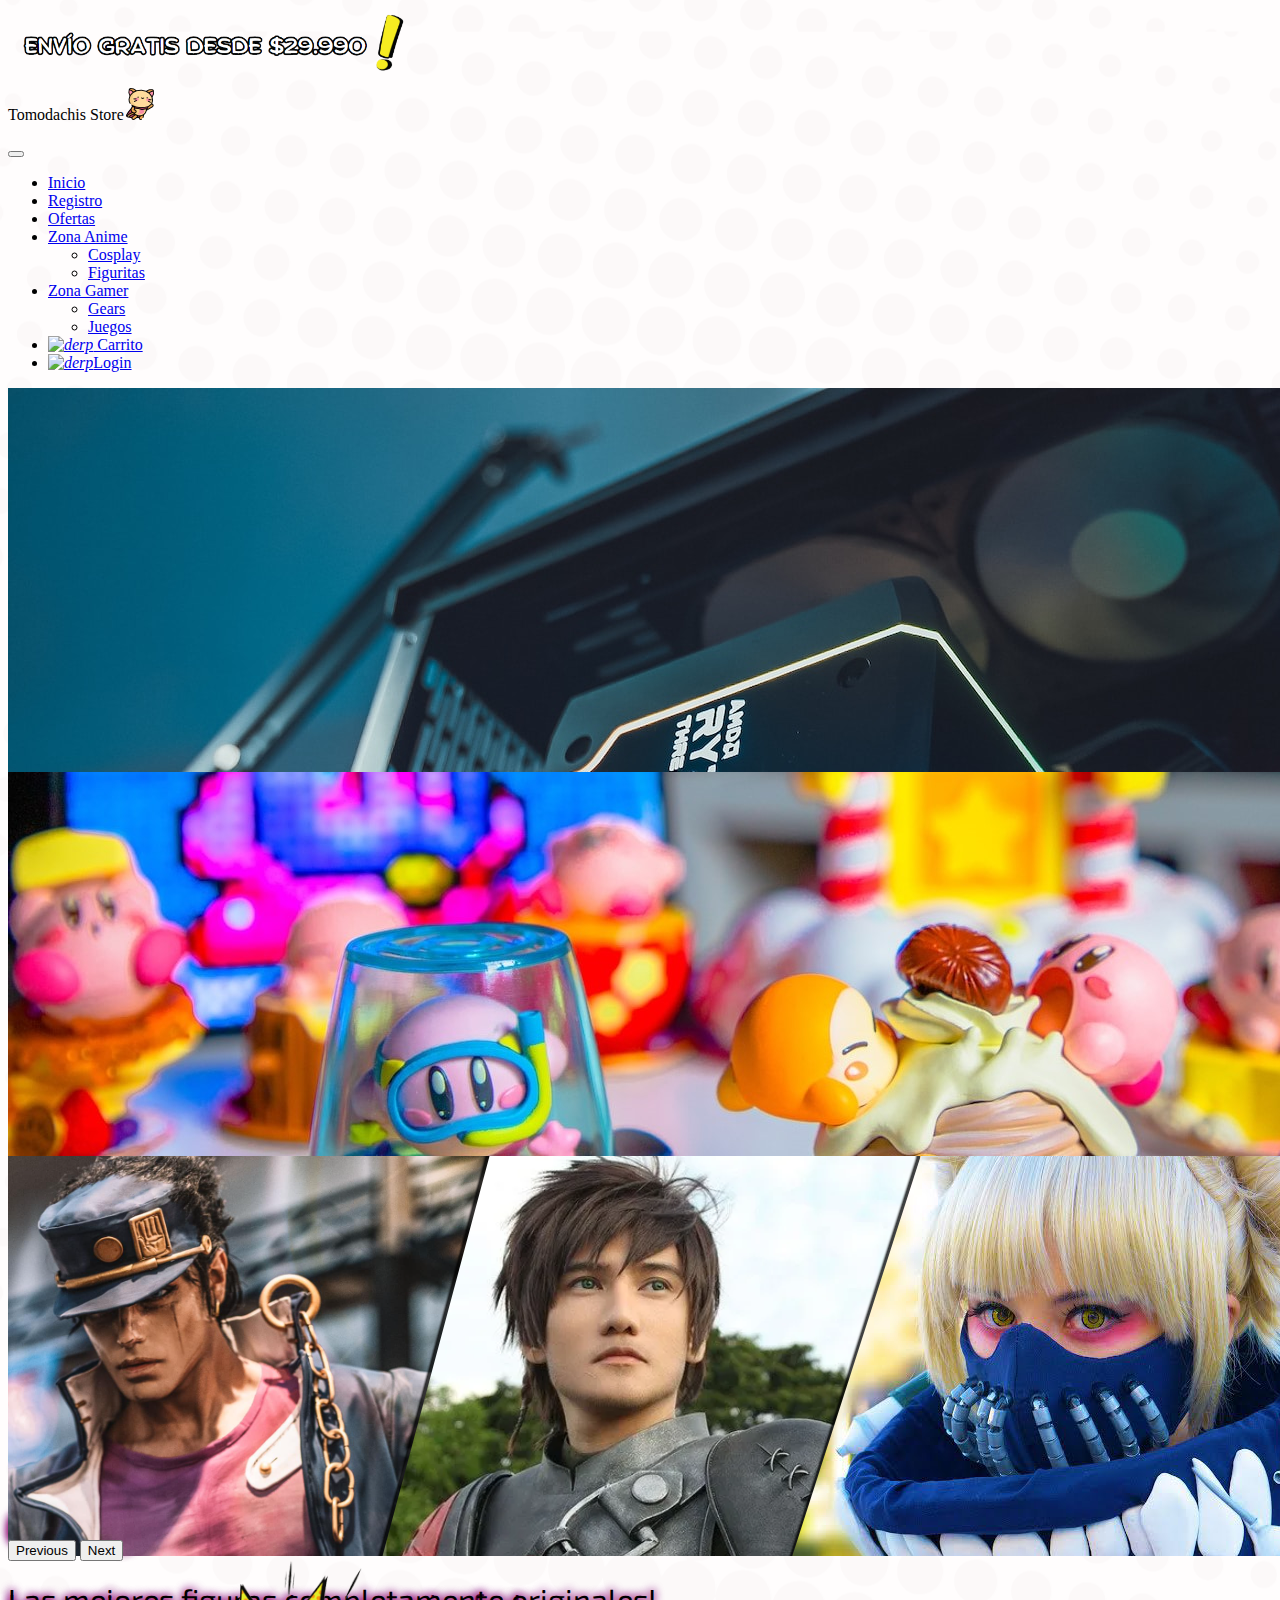
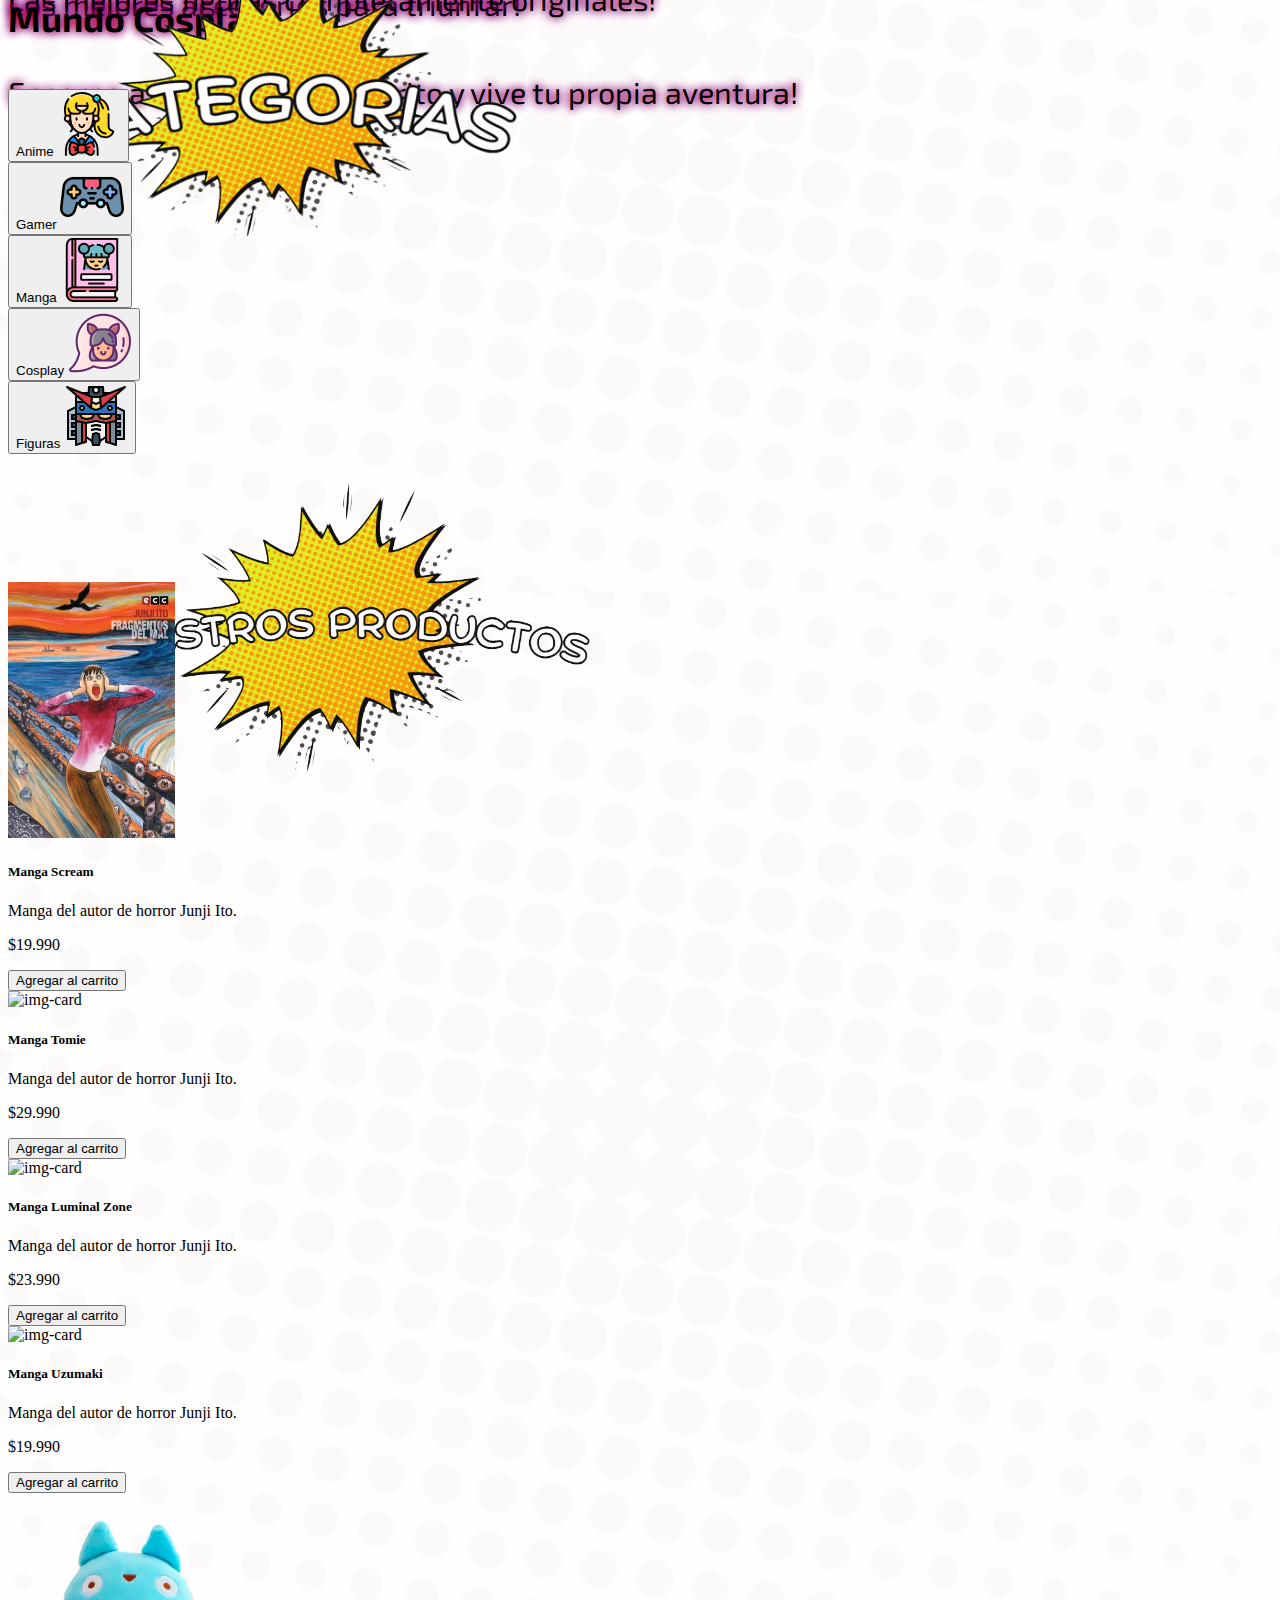
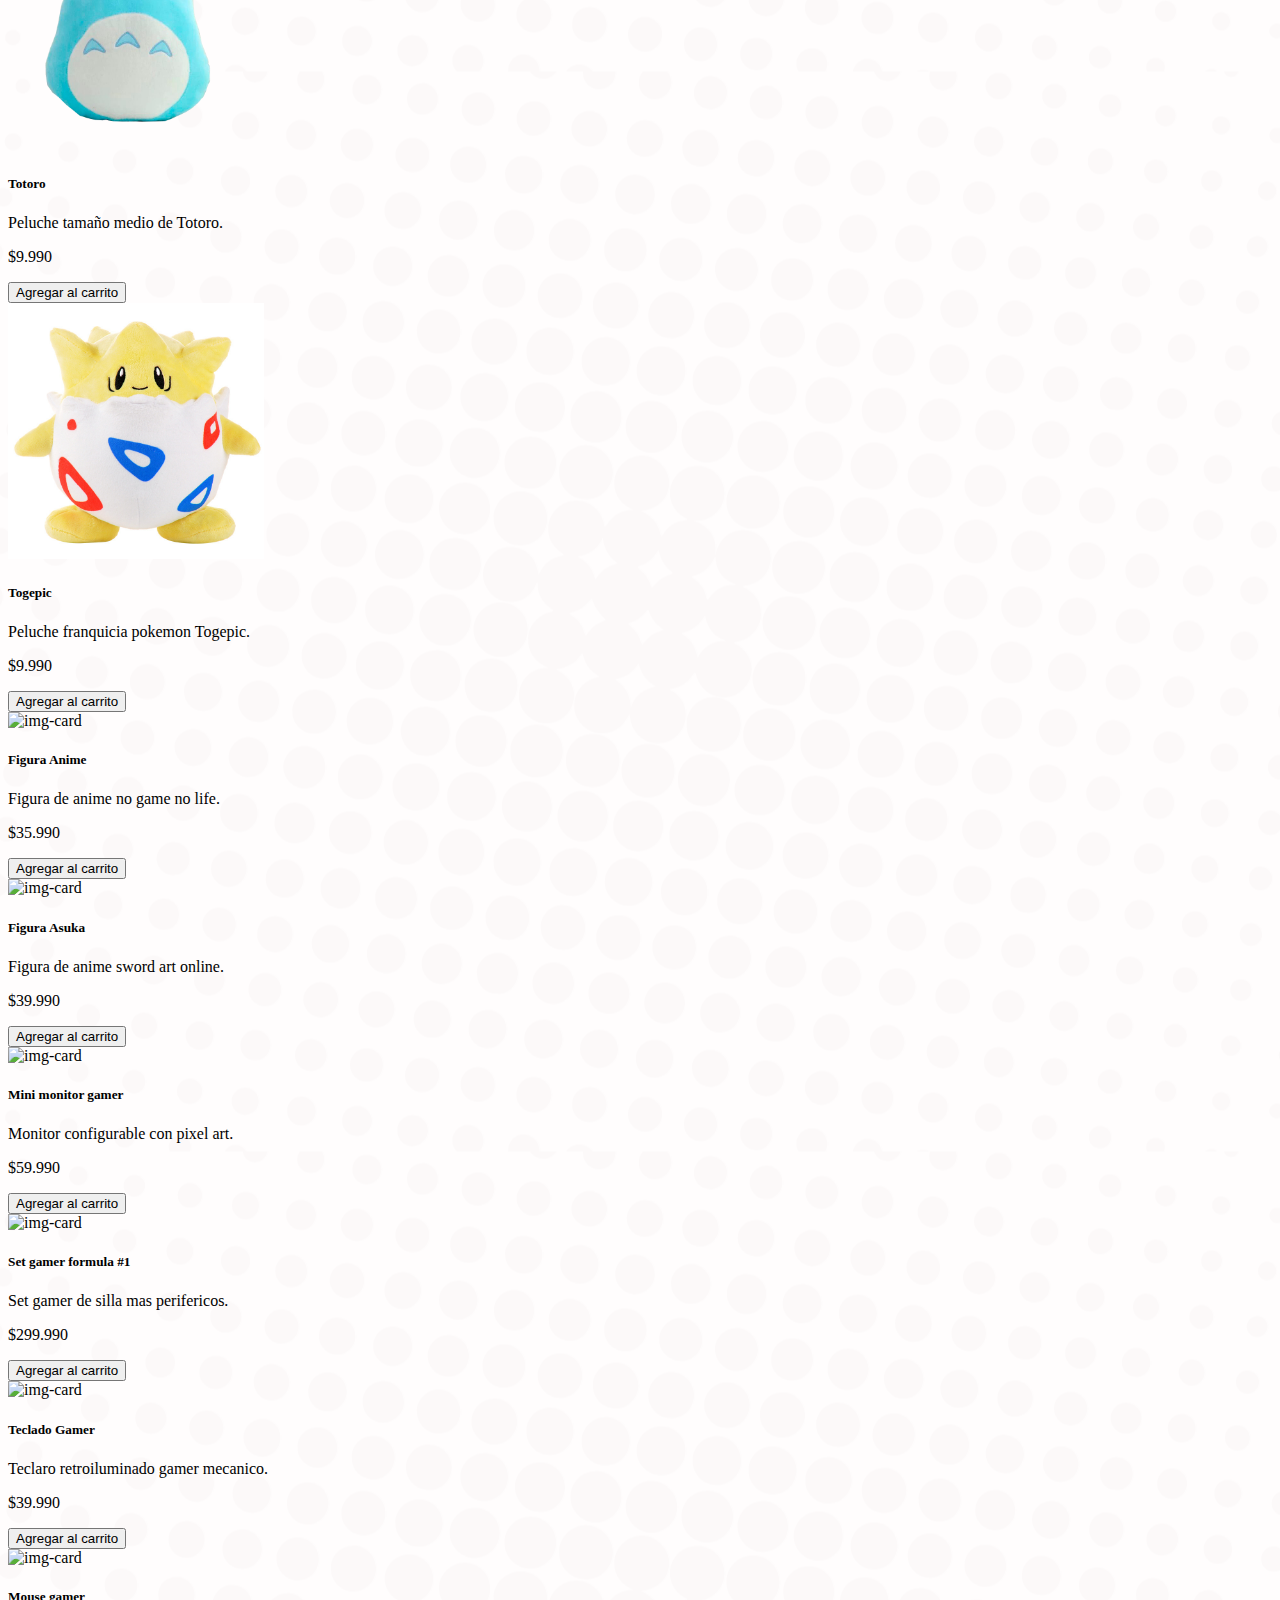
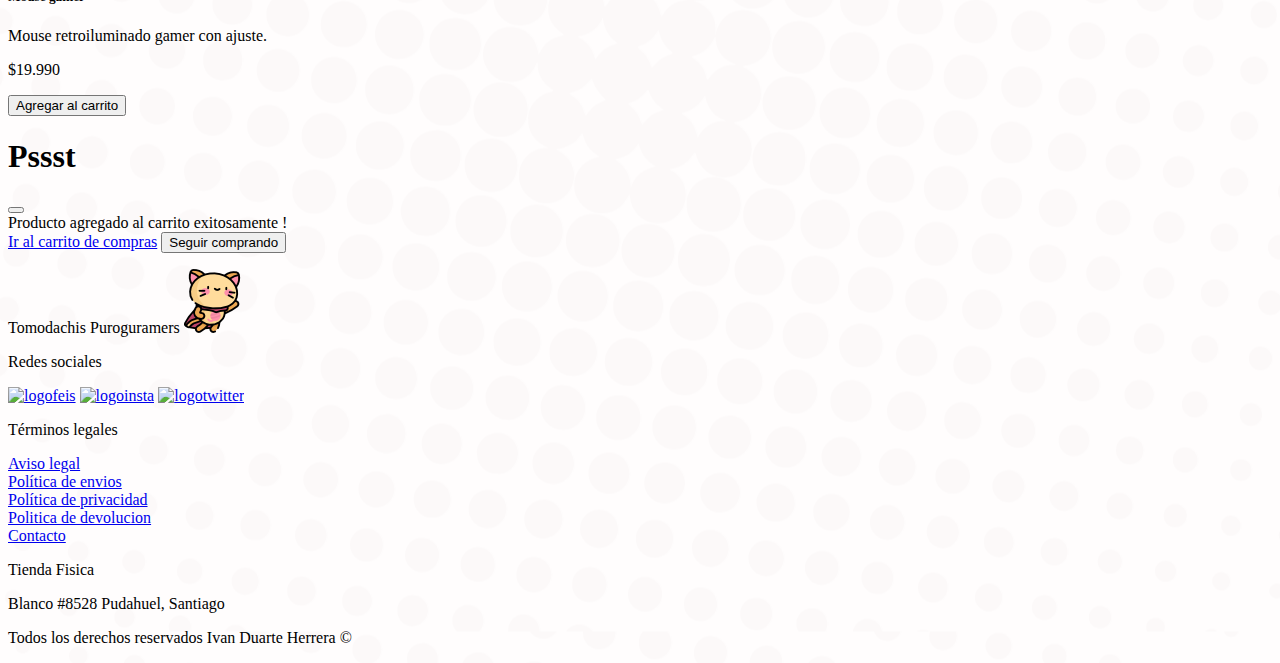
==== commit 9cffee61: "mainpage final owo" ====
--- a/index.html
+++ b/index.html
@@ -19,7 +19,7 @@
     <div class="row ">
       <div class="contenedor-barra-negra h-auto d-inline-block ps-0 pe-0 bg-dark">
         <div class="col text-center">
-          <img class="imagenbarra-negra pt-2 img-fluid" src="img/bannernegro.png" alt="promocion" width="400">
+          <img class="imagenbarra-negra pt-2 mb-3 img-fluid" src="img/bannernegro.png" alt="promocion" width="400">
         </div>
       </div>
     </div>
@@ -30,8 +30,7 @@
     <div class="row">
       <nav class="navbar navbar-expand-md bg-light-subtle opacity-75">
         <div class="container-fluid">
-          <a class="navbar-brand pt-md-1" href="#">Tomodachis Store <img src="img/logo-web.png" alt=""></a>
-          
+          <p id="textologo" class="navbar-brand mt-3">Tomodachis Store<img src="img/gatito-logo.png" alt=""></p>
           <button class="navbar-toggler" type="button" data-bs-toggle="collapse" data-bs-target="#navbarSupportedContent" aria-controls="navbarSupportedContent" aria-expanded="false" aria-label="Toggle navigation">
             <span class="navbar-toggler-icon"></span>
           </button>
@@ -100,7 +99,7 @@
             </div>
           </div>
           <div class="carousel-item">
-            <img src="img/carrusel3.webp" class="d-block w-100" alt="...">
+            <img src="img/banner-4.png" class="d-block w-100" alt="...">
             <div class="carousel-caption">
               <h3>Mundo Cosplay</h3>
               <p>Encarna a tu personaje favorito y vive tu propia aventura!</p>
@@ -118,13 +117,13 @@
       </div>
     </div>
     <!--Fin carrusel-->
-
+ 
     <!--Inicio seccion categorias-->
 
     <div class="row mt-5">
       <div class="contenedor-titulo h-auto d-inline-block ">
         <div class="col text-center">
-          <img class="img-fluid" src="img/titulo-categoria.png" alt="titulo-cat" width="250">
+          <img class="img-fluid" src="img/CATEGORIAS-COMIC.png" alt="titulo-cat" width="550">
         </div>
       </div>
     </div> 
@@ -171,7 +170,7 @@
     <div class="row mt-3">
       <div class="contenedor-titulo h-auto d-inline-block ">
         <div class="col text-center">
-          <img class="img-fluid" src="img/titulo-productos.png" alt="titulo-cat" width="400">
+          <img class="img-fluid" src="img/titulo-productos.png" alt="titulo-cat" width="650">
         </div>
       </div>
     </div> 
@@ -374,7 +373,7 @@
     <footer class="text-center">
       <div class="row pt-5 bg-dark text-white mt-5">
         <div class="col-xs-12 col-md-6 col-lg-3 ">
-          <p class="h3 mt-1">Tomodachis Puroguramers<img src="img/logo-web.png" alt="logo-pagina"> </p>
+          <p class="h3 mt-1">Tomodachis Puroguramers<img src="img/gatito-logo64.png" alt="logo-pagina"> </p>
         </div>
         <div class="col-xs-12 col-md-6 col-lg-3 mt-4 ">
           <p class="h5">Redes sociales</p>
--- a/css/style.css
+++ b/css/style.css
@@ -1,9 +1,12 @@
+/*background*/
 body{
-    background: #CC95C0;  /* fallback for old browsers */
-    background: -webkit-linear-gradient(to right, #7AA1D2, #DBD4B4, #CC95C0);  /* Chrome 10-25, Safari 5.1-6 */
-    background: linear-gradient(to right, #7AA1D2, #e6da98, #CC95C0); /* W3C, IE 10+/ Edge, Firefox 16+, Chrome 26+, Opera 12+, Safari 7+ */
+    background-image: url(/img/bg2-comic.png);
+    background-repeat: none;
+    background-position: center;
 
 }
+
+/*imagenes y responsitvity carrusel*/
 #carouselExampleAutoplaying .carousel-item{
     object-fit: cover;
     object-position: center;
@@ -22,6 +25,7 @@
     font-size: 1.2rem;
     }
 }
+/*fin imagenes y responsitvity carrusel*/
 
 .contenedor-barra-negra{
     height: 5vw;
@@ -35,6 +39,8 @@
 .navbar{
     z-index: 1;
 }
+
+/*caption carrusel*/
 .carousel-caption{
     font-family: 'Exo 2', sans-serif;
     text-shadow: 0 0 10px #FF0000, 0 0 10px #0000FF;
@@ -45,6 +51,10 @@
 .boton-categoria button:hover{
     transform: scale(1.05);
 }
+/*fin caption carrusel*/
+
+
+/*ajustes cards productos*/
 .card-body img{
     object-fit: cover;
     object-position: center;
@@ -71,23 +81,19 @@
 .card-body button:hover{
     transform: scale(1.2);
 }
+/*fin cards*/
 
-@media (max-width: 420px){
+
+/* Mediaquerys para no romper responsivity navbar y logo */
+@media (max-width:784px){
     .navbar p{
-        width: 0.5rem;
-        padding-right: 6rem;
-    }
-    .texto-gato img{
-        height: 3rem;
+        font-size: 95%;
     }
 }
 
-
-@media (max-width: 475px){
-    .navbar p{
-        width: 0.5rem;
+@media (min-width:800){
+    #textologo p{
+        font-size: 100%;
     }
-    .texto-gato img{
-        height: 3rem;
-    }
-}+}
+/*fin navbar*/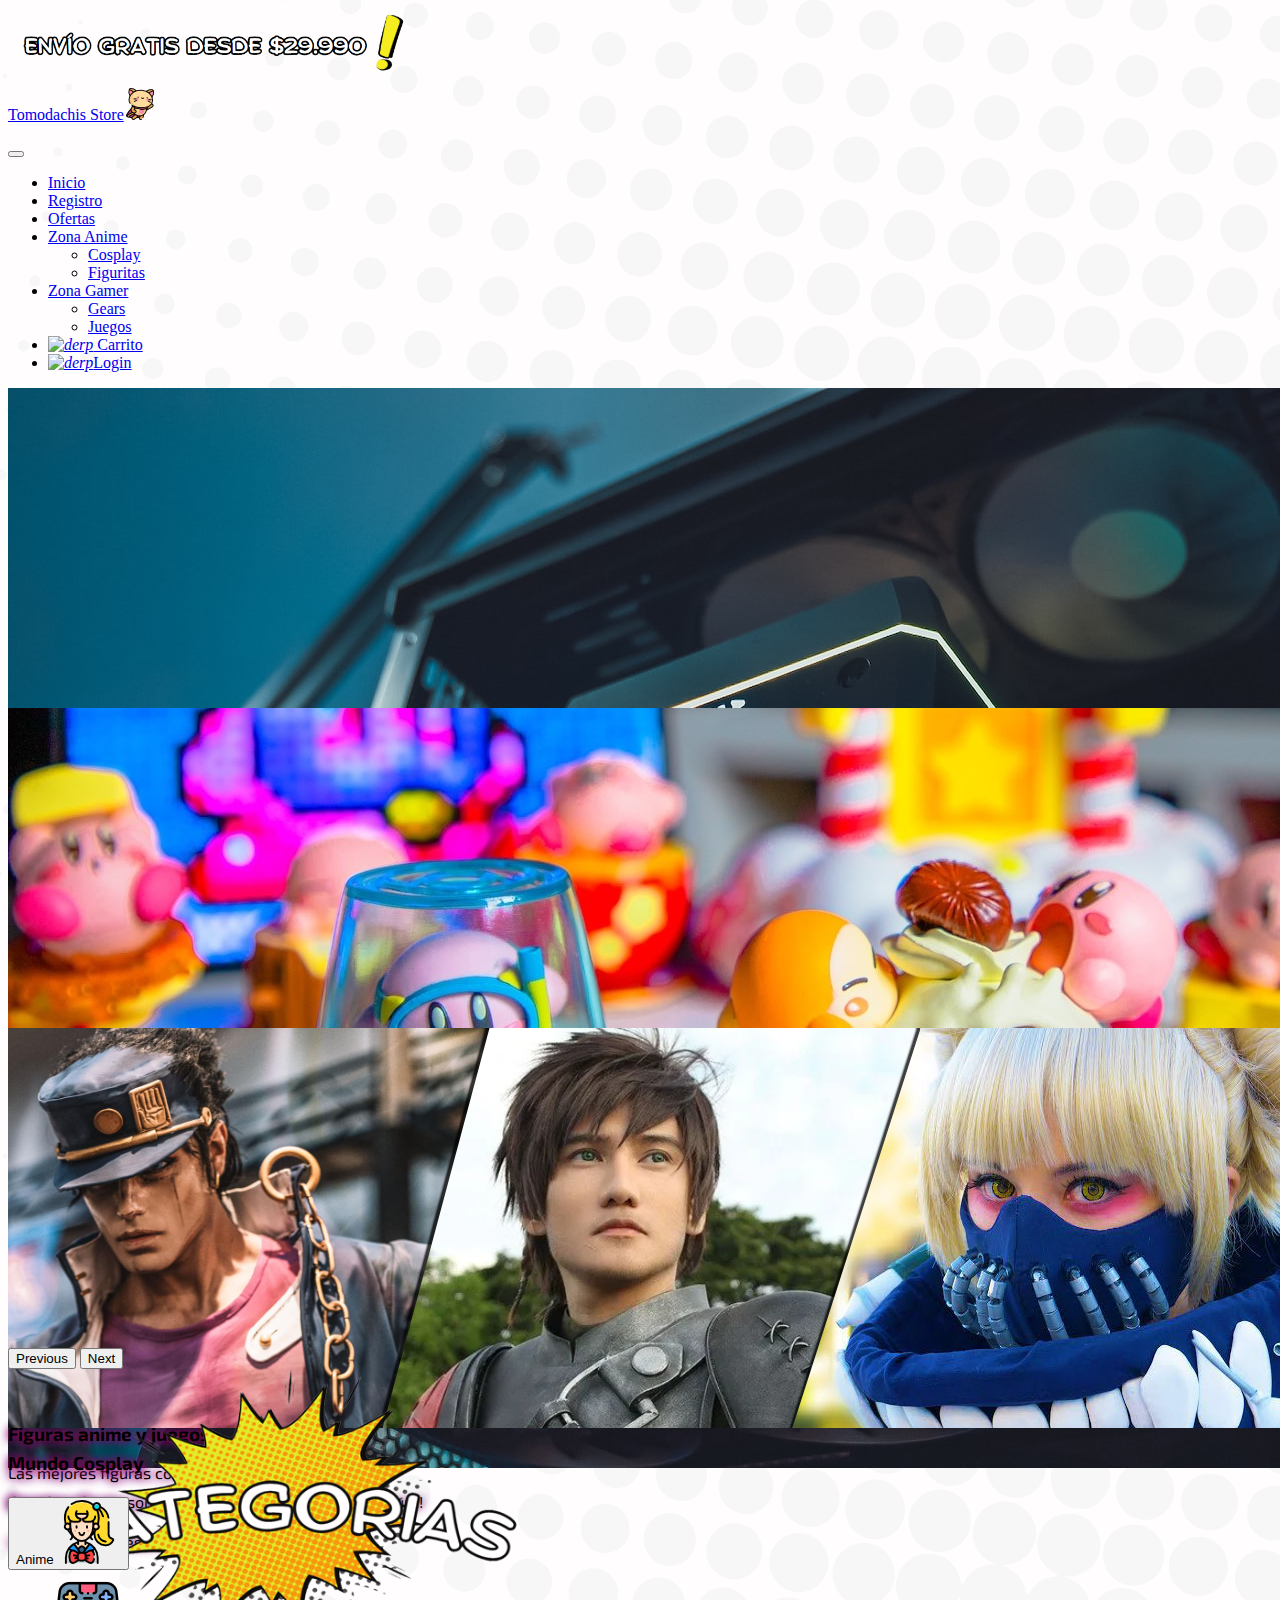
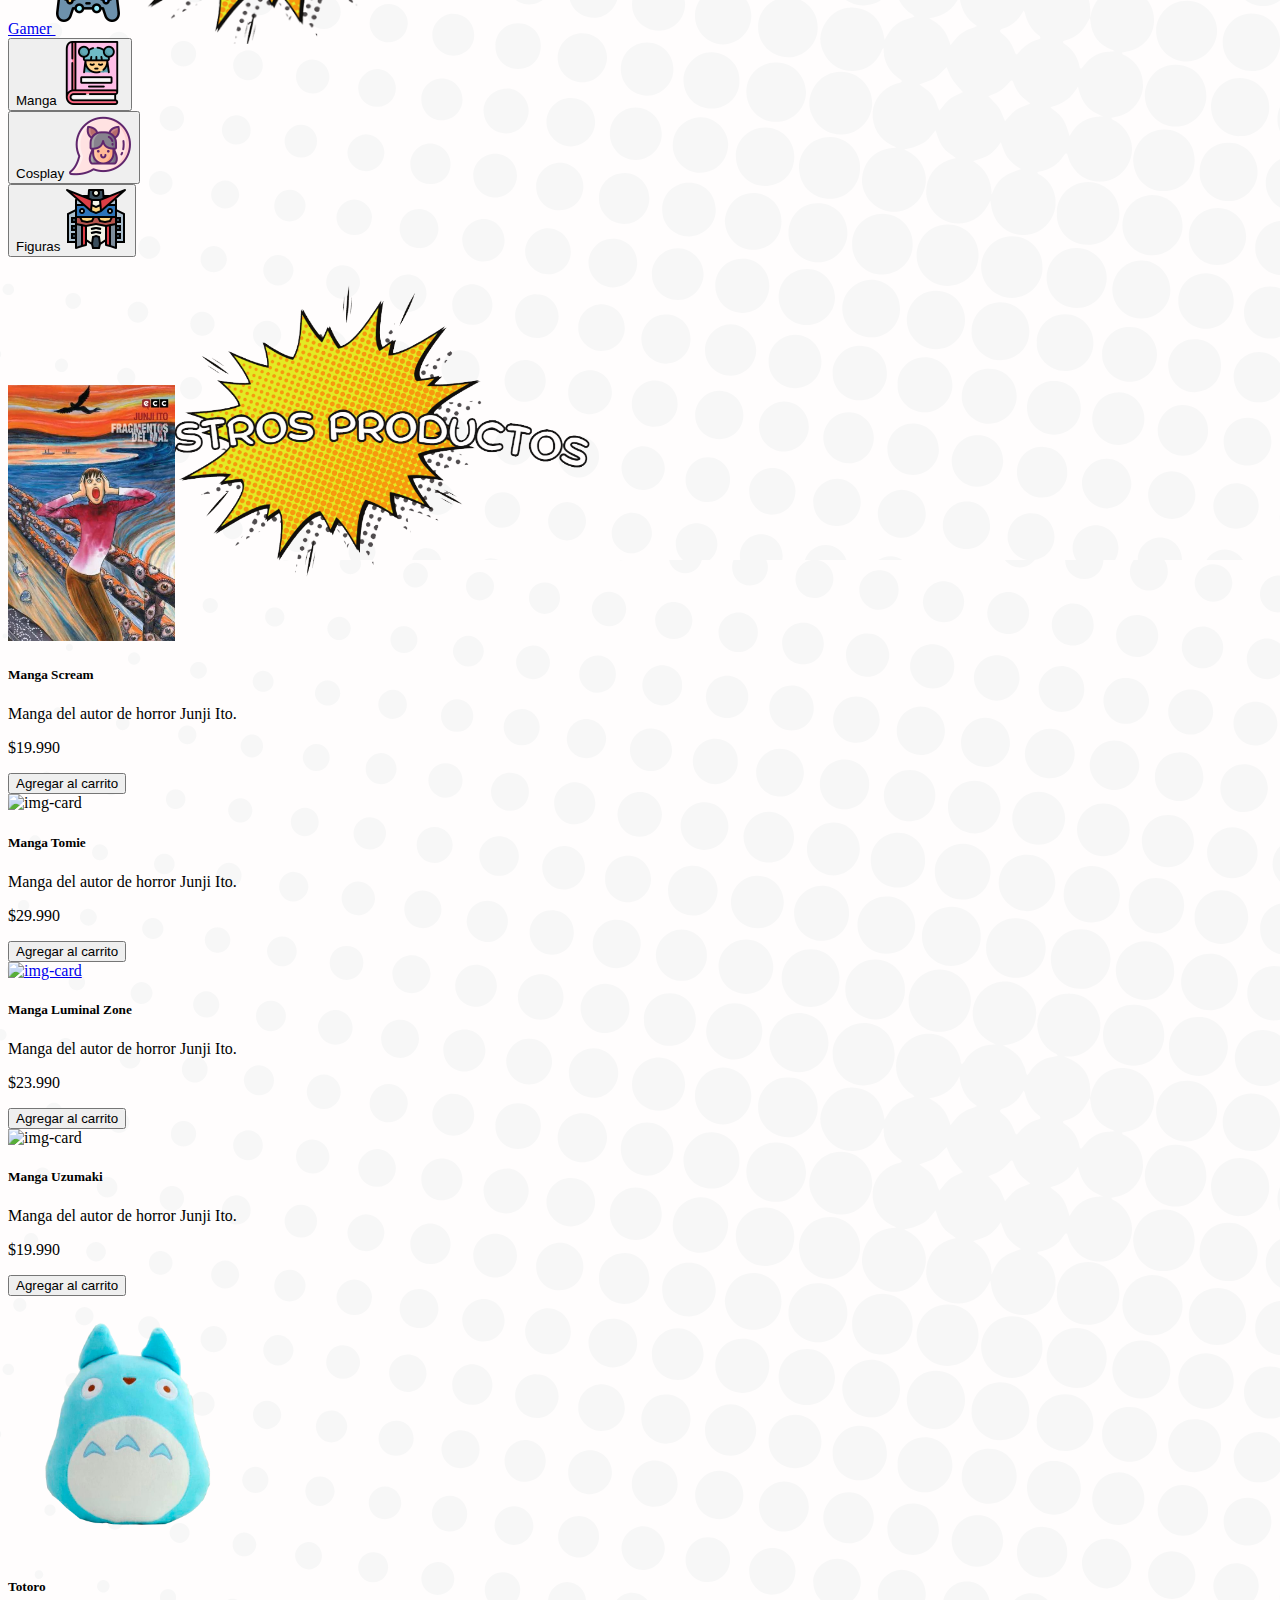
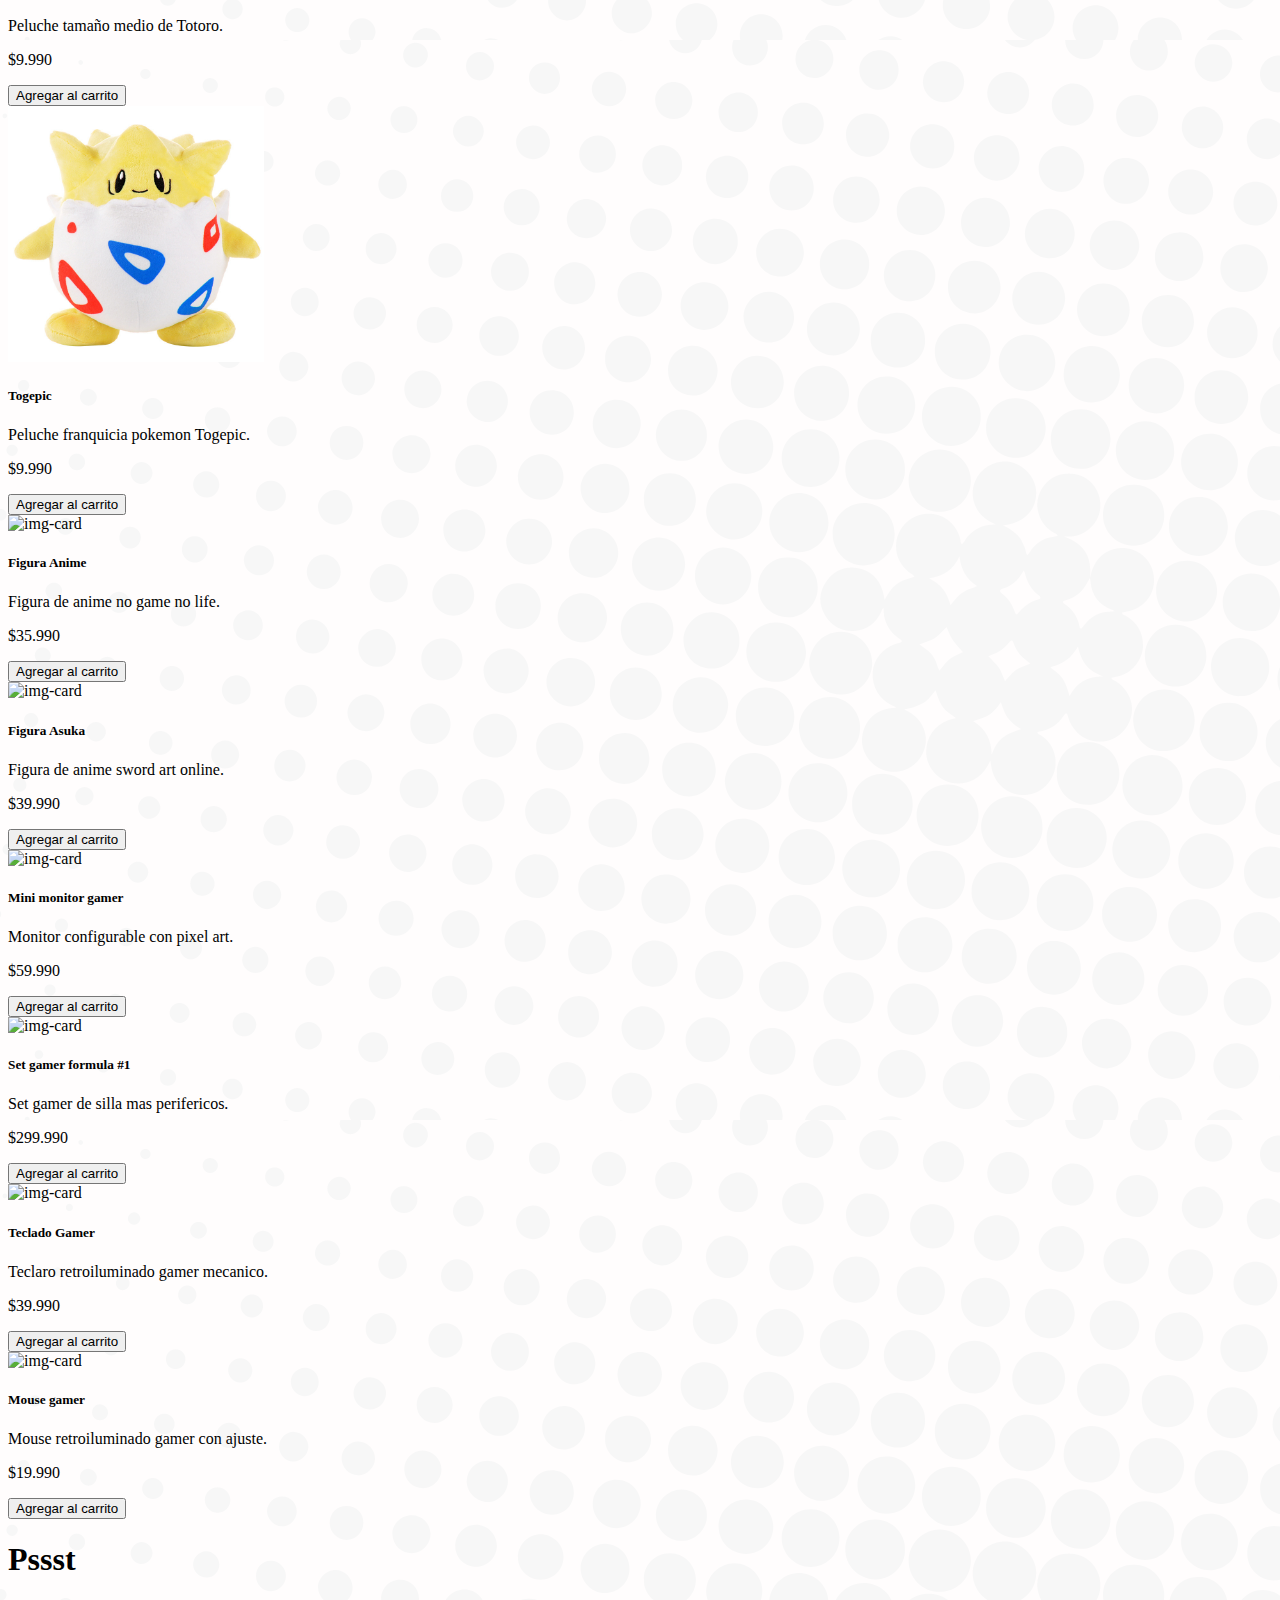
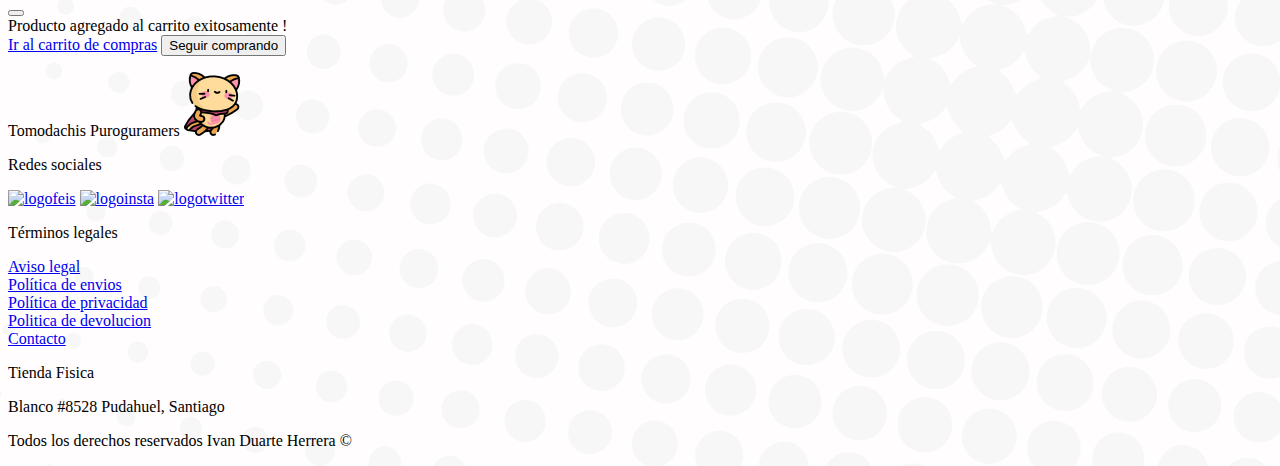
==== commit 8c300742: "creacion de formulario y agregado script js y estilos" ====
--- a/index.html
+++ b/index.html
@@ -1,5 +1,5 @@
 <!DOCTYPE html>
-<html lang="en">
+<html lang="es">
 <head>
     <meta charset="UTF-8">
     <meta http-equiv="X-UA-Compatible" content="IE=edge">
@@ -30,14 +30,14 @@
     <div class="row">
       <nav class="navbar navbar-expand-md bg-light-subtle opacity-75">
         <div class="container-fluid">
-          <p id="textologo" class="navbar-brand mt-3">Tomodachis Store<img src="img/gatito-logo.png" alt=""></p>
+          <a class="text-decoration-none text-black" href="index.html"><p id="textologo" class="navbar-brand mt-3">Tomodachis Store<img src="img/gatito-logo.png" alt=""></p></a>
           <button class="navbar-toggler" type="button" data-bs-toggle="collapse" data-bs-target="#navbarSupportedContent" aria-controls="navbarSupportedContent" aria-expanded="false" aria-label="Toggle navigation">
             <span class="navbar-toggler-icon"></span>
           </button>
           <div class="iconosbarra collapse navbar-collapse text-sm-center justify-content-sm-end" id="navbarSupportedContent">
             <ul class="navbar-nav m-md mb-md-0">
               <li class="nav-item pt-md-2">
-                <a class="nav-link active" aria-current="page" href="#">Inicio</a>
+                <a class="nav-link active" aria-current="page" href="index.html">Inicio</a>
               </li>
               <li class="nav-item pt-md-2">
                 <a class="nav-link" href="#">Registro</a>
@@ -59,17 +59,17 @@
                 Zona Gamer
                 </a>
                 <ul class="dropdown-menu">
-                  <li><a class="dropdown-item" href="#">Gears</a></li>
-                  <li><a class="dropdown-item" href="#">Juegos</a></li>
+                  <li><a class="dropdown-item" href="gamer.html">Gears</a></li>
+                  <li><a class="dropdown-item" href="gamer.html">Juegos</a></li>
                 </ul>               
               </li>             
               <li class="nav-item icono-carrito pt-md-2">
-                <a class="nav-link" href="#">
+                <a class="nav-link" href="carrito.html">
                   <i class="bi bi-bag"><img class="mb-1 me-lg-6" src="img/bag.svg" alt="derp"></i>
                   Carrito</a>
               </li>
               <li class="nav-item icono-login pt-md-2">
-                <a class="nav-link" href="#"><i class="bi bi-bag"><img class="mb-1 me-3" src="img/person-fill-gear.svg" alt="derp"></i>Login</a>
+                <a class="nav-link" href="login.html"><i class="bi bi-bag"><img class="mb-1 me-3" src="img/person-fill-gear.svg" alt="derp"></i>Login</a>
               </li>
             </ul>
           </div>
@@ -138,7 +138,7 @@
       </div>
       <div class="col-md-4 mt-3">
         <div class="boton-categoria">
-          <button type="button" class="btn btn-primary btn-dark btn-lg w-100">Gamer <img src="img/boton-game.png" class="ms-5" alt=""> </button>
+          <a class="text-decoration-none text-white btn btn-primary btn-dark btn-lg w-100"   href="gamer.html">Gamer <img src="img/boton-game.png" class="ms-5" alt="boton-gamer"> </a>
         </div>  
       </div> 
       <div class="col-md-4 mt-3">
@@ -209,7 +209,7 @@
             <div class="col-9 col-sm-7 col-md-4 col-lg-3">
               <div class="card p-4 bg-body-tertiary" >
                 <div class="card-body text-center">
-                  <img  src="img/card-manga-4.jpg" class="img-thumbnail " alt="img-card">
+                  <a href="producto.html"><img  src="img/card-manga-4.jpg" class="img-thumbnail " alt="img-card"></a>
                   <h5 class="card-title mt-3">Manga Luminal Zone</h5>
                   <p class="card-text">Manga del autor de horror Junji Ito.</p>
                   <p class="card-text fw-bolder">$23.990</p>
@@ -357,7 +357,7 @@
               Producto agregado al carrito exitosamente ! <img src="img/btn-agregarcarrito.png" alt="">
             </div>
             <div class="modal-footer">
-              <a class="btn btn-primary" href="index.html">Ir al carrito de compras</a>
+              <a class="btn btn-primary" href="carrito.html">Ir al carrito de compras</a>
               <button type="button" class="btn btn-primary" data-bs-dismiss="modal">Seguir comprando</button>
             </div>
           </div>
@@ -396,7 +396,7 @@
             <a href="#" class="text-white text-decoration-none">Politica de devolucion</a>
           </div>
           <div>
-            <a href="#" class="text-white text-decoration-none">Contacto</a>
+            <a href="formulario.html" class="text-white text-decoration-none">Contacto</a>
           </div>
         </div>
         <div class="col-xs-12 col-md-6 col-lg-3 mt-4">
--- a/css/style.css
+++ b/css/style.css
@@ -1,8 +1,8 @@
 /*background*/
 body{
-    background-image: url(/img/bg2-comic.png);
-    background-repeat: none;
-    background-position: center;
+    background-image: url('../img/bg-comic.png');
+    background-repeat: repeat;
+    
 
 }
 
@@ -10,19 +10,13 @@
 #carouselExampleAutoplaying .carousel-item{
     object-fit: cover;
     object-position: center;
-    height: 30vw;
-}
-
-
-#carouselExampleAutoplaying .carousel-caption{
-    font-size: 1.9rem;
+    height: 25vw;
 }
 
 
 @media (max-width: 600px){
 #carouselExampleAutoplaying .carousel-caption{
-    height: 26vw;
-    font-size: 1.2rem;
+        height: 6rem;
     }
 }
 /*fin imagenes y responsitvity carrusel*/
@@ -49,6 +43,13 @@
     transition: .3s;
 }
 .boton-categoria button:hover{
+    transform: scale(1.05);
+}
+
+.boton-categoria a{
+    transition: .3s;
+}
+.boton-categoria a:hover{
     transform: scale(1.05);
 }
 /*fin caption carrusel*/
@@ -96,4 +97,93 @@
         font-size: 100%;
     }
 }
-/*fin navbar*/+/*fin navbar*/
+
+/* carrito*/
+
+#cart-container {
+    overflow-x: auto;
+}
+#cart-container table{
+    border-collapse: collapse;
+    width: 100%;
+    table-layout: fixed;
+    white-space: nowrap;
+}
+
+#cart-container table thead{
+    font-weight: 700;
+}
+
+#cart-container table thead td{
+    background: #e6a020;
+    color: #000000;
+    border: none;
+    padding: 6px 0;
+}
+
+#cart-container table td{
+    border: 1px solid #b6b3b3;
+    text-align: center;
+}
+
+#cart-container table td:nth-child(1){
+    width: 100px;
+}
+#cart-container table td:nth-child(2),
+#cart-container table td:nth-child(3){
+    width: 200px;
+}
+#cart-container table td:nth-child(4),
+#cart-container table td:nth-child(5),
+#cart-container table td:nth-child(6){
+    width: 200px;
+}
+
+#cart-container .prod{
+    width: 100px;
+    height: 80px;
+    object-fit: cover;
+}
+
+#cart-bottom .cupon>div{
+    border: 1px solid #b6b3b3;
+}
+
+#cart-bottom .cupon p,
+#cart-bottom .cupon input{
+    padding: 0 12px;
+
+}
+
+/*mostrar error*/
+.formulario__input-error{
+    display: none;
+}
+
+.formulario__input-error--activo{
+    display: block;
+}
+
+/* Estilos para validacion*/
+
+.formulario__grupo-correcto 
+.formulario__label{
+    color: #1ed12d;
+}
+
+.formulario__grupo-incorrecto .formulario__label {
+    color: red;
+}
+
+.formulario__grupo-incorrecto .formulario__label {
+    color: #1ed12d;
+}
+
+.formulario__grupo-incorrecto .formulario__input{
+    border: 3px solid red;
+}
+
+.formulario__grupo-correcto .formulario__input{
+    border: 3px solid #1ed12d;
+}